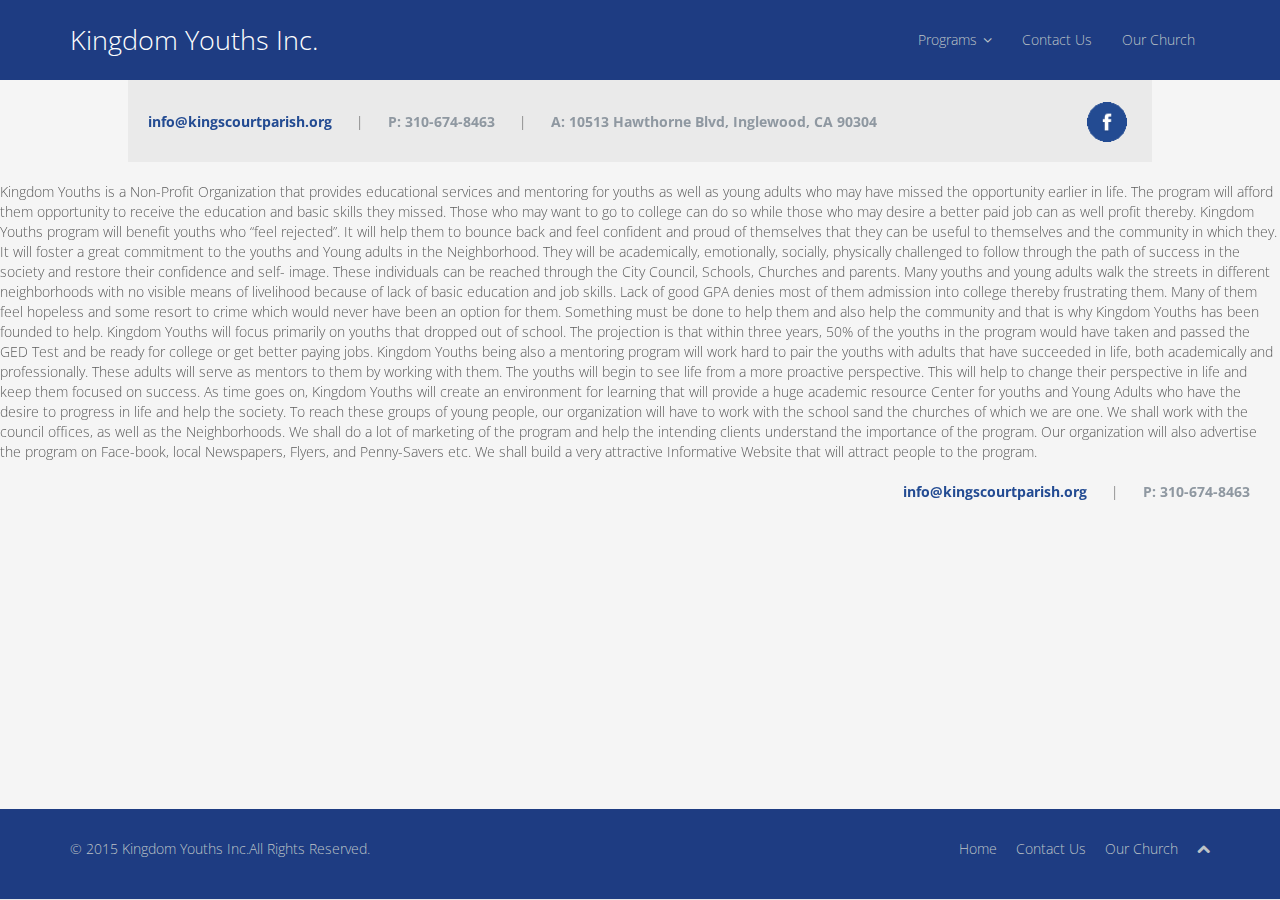
==== afterschool.html @ 7a7f25c0 "More modifications, and added in other pages." ====
<!DOCTYPE html>
<html lang="en">
<head>
    <meta charset="utf-8">
    <meta name="viewport" content="width=device-width, initial-scale=1.0">
    <meta name="description" content="">
    <meta name="author" content="">
    <title>Kingdom Youths Inc</title>
    <link href="css/bootstrap.min.css" rel="stylesheet">
    <link href="css/font-awesome.min.css" rel="stylesheet">
    <link href="css/prettyPhoto.css" rel="stylesheet">
    <link href="css/animate.css" rel="stylesheet">
    <link href="css/main.css" rel="stylesheet">
    <!--[if lt IE 9]>
    <script src="js/html5shiv.js"></script>
    <script src="js/respond.min.js"></script>
    <![endif]-->       
    <link rel="shortcut icon" href="images/ico/favicon.ico">
    <link rel="apple-touch-icon-precomposed" sizes="144x144" href="images/ico/apple-touch-icon-144-precomposed.png">
    <link rel="apple-touch-icon-precomposed" sizes="114x114" href="images/ico/apple-touch-icon-114-precomposed.png">
    <link rel="apple-touch-icon-precomposed" sizes="72x72" href="images/ico/apple-touch-icon-72-precomposed.png">
    <link rel="apple-touch-icon-precomposed" href="images/ico/apple-touch-icon-57-precomposed.png">
    <link href='http://fonts.googleapis.com/css?family=Open+Sans:400,600' rel='stylesheet' type='text/css'>
</head><!--/head-->
<body>
    <header class="navbar navbar-inverse navbar-fixed-top" role="banner">
        <div class="container">
            <div class="navbar-header">
                <button type="button" class="navbar-toggle" data-toggle="collapse" data-target=".navbar-collapse">
                    <span class="sr-only">Toggle navigation</span>
                    <span class="icon-bar"></span>
                    <span class="icon-bar"></span>
                    <span class="icon-bar"></span>
                </button>
                <a class="navbar-brand" href="index.html">Kingdom Youths Inc.</a>
            </div>
            <div class="collapse navbar-collapse">
                <ul class="nav navbar-nav navbar-right">
                    <li class="dropdown">
                        <a href="#" class="dropdown-toggle" data-toggle="dropdown">Programs <i class="icon-angle-down"></i></a>
                        <ul class="dropdown-menu">
                            <li><a href="afterschool.html">After School Program</a></li>
                            <li><a href="talent.html">Kingdom's Got Talent</a></li>
                            <li><a href="daycare.html">Daycare Program</a></li>
                            <li><a href="404.html">404</a></li>
                        </ul>
                    </li>
                    <li><a href="contact.html">Contact Us</a></li>
                    <li><a href="http://kingscourtparish.org/">Our Church</a></li> 
                </ul>
            </div>
        </div>
    </header><!--/header-->
    <section id="top_content_header">
        <a class="email_link" href="#">info@kingscourtparish.org</a>  |  
        <section class="phone">P:  310-674-8463 </section> |  <section class="phone">A: 10513 Hawthorne Blvd,  Inglewood, CA 90304</section>

        <img class="pull-right fb_icon" src="images/site/fb.png" alt="">

    </section>

    <br>
Kingdom Youths is a Non-Profit Organization that provides educational services and mentoring

for youths as well as young adults who may have missed the opportunity earlier in life. The 

program will afford them opportunity to receive the education and basic skills they missed. 

Those who may want to go to college can do so while those who may desire a better paid job 

can as well profit thereby. Kingdom Youths program will benefit youths who “feel rejected”. It 

will help them to bounce back and feel confident and proud of themselves that they can be 

useful to themselves and the community in which they. It will foster a great commitment to the 

youths and Young adults in the Neighborhood. They will be academically, emotionally, socially, 

physically challenged to follow through the path of success in the society and restore their 

confidence and self- image.

These individuals can be reached through the City Council, Schools, Churches and parents. 

Many youths and young adults walk the streets in different neighborhoods with no visible 

means of livelihood because of lack of basic education and job skills. 

 Lack of good GPA denies most of them admission into college thereby frustrating them.  Many 

of them feel hopeless and some resort to crime which would never have been an option for 

them. Something must be done to help them and also help the community and that is why 

Kingdom Youths has been founded to help. 

Kingdom Youths will focus primarily on youths that dropped out of school. The projection is 

that within three years, 50% of the youths in the program would have taken and passed the 

GED Test and be ready for college or get  better paying jobs.  

Kingdom Youths being also a mentoring program will work hard to pair the youths with adults 

that have succeeded in life, both academically and professionally. These adults will serve as 

mentors to them by working with them. The youths will begin to see life from a more proactive 

perspective. This will help to change their perspective in life and keep them focused on success. 

As time goes on, Kingdom Youths will create an environment for learning that will provide a 

huge academic resource Center for youths and Young Adults who have the desire to progress in 

life and help the society.  

To reach these groups of young people, our organization will have to work with the school sand 

the churches of which we are one. We shall work with the council offices, as well as the 

Neighborhoods. We shall do a lot of marketing of the program and help the intending clients 

understand the importance of the program. Our organization will also advertise the program on 

Face-book, local Newspapers, Flyers, and Penny-Savers etc. We shall build a very attractive 

Informative  Website that will attract people to the program.


    <!-- old Footer <footer id="footer" class="midnight-blue">
        <div class="container">
            <div class="row">
                <div class="col-sm-6">
                    &copy; 2015 <a target="_blank" href="http://shapebootstrap.net/" title="Free Twitter Bootstrap WordPress Themes and HTML templates">Kingdom Youths Inc.</a>All Rights Reserved.
                </div>
                <div class="col-sm-6">
                    <ul class="pull-right">
                        <li><a href="#">Home</a></li>
                        <li><a href="#">Programs</a></li>
                        <li><a href="#">Contact Us</a></li>
                        <li><a href="http://kingscourtparish.org/">Our Church</a></li>
                        <li><a id="gototop" class="gototop" href="#"><i class="icon-chevron-up"></i></a></li>
                    </ul>
                </div>
            </div>
        </div>
    </footer> -->


<section class="bottom-nav text-right">
        <a class="email_link" href="#">info@kingscourtparish.org</a>  |  
        <section class=" phone">P:  310-674-8463 </section>
    </section>
 <div class="navbar navbar-default navbar-fixed-bottom" id="footer">
    <div class="container">
     <div class="row">
                <div class="col-sm-6">
                    &copy; 2015 <a target="_blank" href="http://shapebootstrap.net/" title="Free Twitter Bootstrap WordPress Themes and HTML templates">Kingdom Youths Inc.</a>All Rights Reserved.
                </div>
                <div class="col-sm-6">
                    <ul class="pull-right">
                        <li><a href="#">Home</a></li>
                        <li><a href="#">Contact Us</a></li>
                        <li><a href="http://kingscourtparish.org/">Our Church</a></li>
                        <li><a id="gototop" class="gototop" href="#"><i class="icon-chevron-up"></i></a></li><!--#gototop-->
                    </ul>
                </div>
            </div>
    </div> 
</div>

    <script src="js/jquery.js"></script>
    <script src="js/bootstrap.min.js"></script>
    <script src="js/jquery.prettyPhoto.js"></script>
    <script src="js/main.js"></script>
</body>
</html>
---- css/prettyPhoto.css ----
div.pp_default .pp_top,div.pp_default .pp_top .pp_middle,div.pp_default .pp_top .pp_left,div.pp_default .pp_top .pp_right,div.pp_default .pp_bottom,div.pp_default .pp_bottom .pp_left,div.pp_default .pp_bottom .pp_middle,div.pp_default .pp_bottom .pp_right{height:13px}
div.pp_default .pp_top .pp_left{background:url(../images/prettyPhoto/default/sprite.png) -78px -93px no-repeat}
div.pp_default .pp_top .pp_middle{background:url(../images/prettyPhoto/default/sprite_x.png) top left repeat-x}
div.pp_default .pp_top .pp_right{background:url(../images/prettyPhoto/default/sprite.png) -112px -93px no-repeat}
div.pp_default .pp_content .ppt{color:#f8f8f8}
div.pp_default .pp_content_container .pp_left{background:url(../images/prettyPhoto/default/sprite_y.png) -7px 0 repeat-y;padding-left:13px}
div.pp_default .pp_content_container .pp_right{background:url(../images/prettyPhoto/default/sprite_y.png) top right repeat-y;padding-right:13px}
div.pp_default .pp_next:hover{background:url(../images/prettyPhoto/default/sprite_next.png) center right no-repeat;cursor:pointer}
div.pp_default .pp_previous:hover{background:url(../images/prettyPhoto/default/sprite_prev.png) center left no-repeat;cursor:pointer}
div.pp_default .pp_expand{background:url(../images/prettyPhoto/default/sprite.png) 0 -29px no-repeat;cursor:pointer;width:28px;height:28px}
div.pp_default .pp_expand:hover{background:url(../images/prettyPhoto/default/sprite.png) 0 -56px no-repeat;cursor:pointer}
div.pp_default .pp_contract{background:url(../images/prettyPhoto/default/sprite.png) 0 -84px no-repeat;cursor:pointer;width:28px;height:28px}
div.pp_default .pp_contract:hover{background:url(../images/prettyPhoto/default/sprite.png) 0 -113px no-repeat;cursor:pointer}
div.pp_default .pp_close{width:30px;height:30px;background:url(../images/prettyPhoto/default/sprite.png) 2px 1px no-repeat;cursor:pointer}
div.pp_default .pp_gallery ul li a{background:url(../images/prettyPhoto/default/default_thumb.png) center center #f8f8f8;border:1px solid #aaa}
div.pp_default .pp_social{margin-top:7px}
div.pp_default .pp_gallery a.pp_arrow_previous,div.pp_default .pp_gallery a.pp_arrow_next{position:static;left:auto}
div.pp_default .pp_nav .pp_play,div.pp_default .pp_nav .pp_pause{background:url(../images/prettyPhoto/default/sprite.png) -51px 1px no-repeat;height:30px;width:30px}
div.pp_default .pp_nav .pp_pause{background-position:-51px -29px}
div.pp_default a.pp_arrow_previous,div.pp_default a.pp_arrow_next{background:url(../images/prettyPhoto/default/sprite.png) -31px -3px no-repeat;height:20px;width:20px;margin:4px 0 0}
div.pp_default a.pp_arrow_next{left:52px;background-position:-82px -3px}
div.pp_default .pp_content_container .pp_details{margin-top:5px}
div.pp_default .pp_nav{clear:none;height:30px;width:110px;position:relative}
div.pp_default .pp_nav .currentTextHolder{font-family:Georgia;font-style:italic;color:#999;font-size:11px;left:75px;line-height:25px;position:absolute;top:2px;margin:0;padding:0 0 0 10px}
div.pp_default .pp_close:hover,div.pp_default .pp_nav .pp_play:hover,div.pp_default .pp_nav .pp_pause:hover,div.pp_default .pp_arrow_next:hover,div.pp_default .pp_arrow_previous:hover{opacity:0.7}
div.pp_default .pp_description{font-size:11px;font-weight:700;line-height:14px;margin:5px 50px 5px 0}
div.pp_default .pp_bottom .pp_left{background:url(../images/prettyPhoto/default/sprite.png) -78px -127px no-repeat}
div.pp_default .pp_bottom .pp_middle{background:url(../images/prettyPhoto/default/sprite_x.png) bottom left repeat-x}
div.pp_default .pp_bottom .pp_right{background:url(../images/prettyPhoto/default/sprite.png) -112px -127px no-repeat}
div.pp_default .pp_loaderIcon{background:url(../images/prettyPhoto/default/loader.gif) center center no-repeat}
div.light_rounded .pp_top .pp_left{background:url(../images/prettyPhoto/light_rounded/sprite.png) -88px -53px no-repeat}
div.light_rounded .pp_top .pp_right{background:url(../images/prettyPhoto/light_rounded/sprite.png) -110px -53px no-repeat}
div.light_rounded .pp_next:hover{background:url(../images/prettyPhoto/light_rounded/btnNext.png) center right no-repeat;cursor:pointer}
div.light_rounded .pp_previous:hover{background:url(../images/prettyPhoto/light_rounded/btnPrevious.png) center left no-repeat;cursor:pointer}
div.light_rounded .pp_expand{background:url(../images/prettyPhoto/light_rounded/sprite.png) -31px -26px no-repeat;cursor:pointer}
div.light_rounded .pp_expand:hover{background:url(../images/prettyPhoto/light_rounded/sprite.png) -31px -47px no-repeat;cursor:pointer}
div.light_rounded .pp_contract{background:url(../images/prettyPhoto/light_rounded/sprite.png) 0 -26px no-repeat;cursor:pointer}
div.light_rounded .pp_contract:hover{background:url(../images/prettyPhoto/light_rounded/sprite.png) 0 -47px no-repeat;cursor:pointer}
div.light_rounded .pp_close{width:75px;height:22px;background:url(../images/prettyPhoto/light_rounded/sprite.png) -1px -1px no-repeat;cursor:pointer}
div.light_rounded .pp_nav .pp_play{background:url(../images/prettyPhoto/light_rounded/sprite.png) -1px -100px no-repeat;height:15px;width:14px}
div.light_rounded .pp_nav .pp_pause{background:url(../images/prettyPhoto/light_rounded/sprite.png) -24px -100px no-repeat;height:15px;width:14px}
div.light_rounded .pp_arrow_previous{background:url(../images/prettyPhoto/light_rounded/sprite.png) 0 -71px no-repeat}
div.light_rounded .pp_arrow_next{background:url(../images/prettyPhoto/light_rounded/sprite.png) -22px -71px no-repeat}
div.light_rounded .pp_bottom .pp_left{background:url(../images/prettyPhoto/light_rounded/sprite.png) -88px -80px no-repeat}
div.light_rounded .pp_bottom .pp_right{background:url(../images/prettyPhoto/light_rounded/sprite.png) -110px -80px no-repeat}
div.dark_rounded .pp_top .pp_left{background:url(../images/prettyPhoto/dark_rounded/sprite.png) -88px -53px no-repeat}
div.dark_rounded .pp_top .pp_right{background:url(../images/prettyPhoto/dark_rounded/sprite.png) -110px -53px no-repeat}
div.dark_rounded .pp_content_container .pp_left{background:url(../images/prettyPhoto/dark_rounded/contentPattern.png) top left repeat-y}
div.dark_rounded .pp_content_container .pp_right{background:url(../images/prettyPhoto/dark_rounded/contentPattern.png) top right repeat-y}
div.dark_rounded .pp_next:hover{background:url(../images/prettyPhoto/dark_rounded/btnNext.png) center right no-repeat;cursor:pointer}
div.dark_rounded .pp_previous:hover{background:url(../images/prettyPhoto/dark_rounded/btnPrevious.png) center left no-repeat;cursor:pointer}
div.dark_rounded .pp_expand{background:url(../images/prettyPhoto/dark_rounded/sprite.png) -31px -26px no-repeat;cursor:pointer}
div.dark_rounded .pp_expand:hover{background:url(../images/prettyPhoto/dark_rounded/sprite.png) -31px -47px no-repeat;cursor:pointer}
div.dark_rounded .pp_contract{background:url(../images/prettyPhoto/dark_rounded/sprite.png) 0 -26px no-repeat;cursor:pointer}
div.dark_rounded .pp_contract:hover{background:url(../images/prettyPhoto/dark_rounded/sprite.png) 0 -47px no-repeat;cursor:pointer}
div.dark_rounded .pp_close{width:75px;height:22px;background:url(../images/prettyPhoto/dark_rounded/sprite.png) -1px -1px no-repeat;cursor:pointer}
div.dark_rounded .pp_description{margin-right:85px;color:#fff}
div.dark_rounded .pp_nav .pp_play{background:url(../images/prettyPhoto/dark_rounded/sprite.png) -1px -100px no-repeat;height:15px;width:14px}
div.dark_rounded .pp_nav .pp_pause{background:url(../images/prettyPhoto/dark_rounded/sprite.png) -24px -100px no-repeat;height:15px;width:14px}
div.dark_rounded .pp_arrow_previous{background:url(../images/prettyPhoto/dark_rounded/sprite.png) 0 -71px no-repeat}
div.dark_rounded .pp_arrow_next{background:url(../images/prettyPhoto/dark_rounded/sprite.png) -22px -71px no-repeat}
div.dark_rounded .pp_bottom .pp_left{background:url(../images/prettyPhoto/dark_rounded/sprite.png) -88px -80px no-repeat}
div.dark_rounded .pp_bottom .pp_right{background:url(../images/prettyPhoto/dark_rounded/sprite.png) -110px -80px no-repeat}
div.dark_rounded .pp_loaderIcon{background:url(../images/prettyPhoto/dark_rounded/loader.gif) center center no-repeat}
div.dark_square .pp_left,div.dark_square .pp_middle,div.dark_square .pp_right,div.dark_square .pp_content{background:#000}
div.dark_square .pp_description{color:#fff;margin:0 85px 0 0}
div.dark_square .pp_loaderIcon{background:url(../images/prettyPhoto/dark_square/loader.gif) center center no-repeat}
div.dark_square .pp_expand{background:url(../images/prettyPhoto/dark_square/sprite.png) -31px -26px no-repeat;cursor:pointer}
div.dark_square .pp_expand:hover{background:url(../images/prettyPhoto/dark_square/sprite.png) -31px -47px no-repeat;cursor:pointer}
div.dark_square .pp_contract{background:url(../images/prettyPhoto/dark_square/sprite.png) 0 -26px no-repeat;cursor:pointer}
div.dark_square .pp_contract:hover{background:url(../images/prettyPhoto/dark_square/sprite.png) 0 -47px no-repeat;cursor:pointer}
div.dark_square .pp_close{width:75px;height:22px;background:url(../images/prettyPhoto/dark_square/sprite.png) -1px -1px no-repeat;cursor:pointer}
div.dark_square .pp_nav{clear:none}
div.dark_square .pp_nav .pp_play{background:url(../images/prettyPhoto/dark_square/sprite.png) -1px -100px no-repeat;height:15px;width:14px}
div.dark_square .pp_nav .pp_pause{background:url(../images/prettyPhoto/dark_square/sprite.png) -24px -100px no-repeat;height:15px;width:14px}
div.dark_square .pp_arrow_previous{background:url(../images/prettyPhoto/dark_square/sprite.png) 0 -71px no-repeat}
div.dark_square .pp_arrow_next{background:url(../images/prettyPhoto/dark_square/sprite.png) -22px -71px no-repeat}
div.dark_square .pp_next:hover{background:url(../images/prettyPhoto/dark_square/btnNext.png) center right no-repeat;cursor:pointer}
div.dark_square .pp_previous:hover{background:url(../images/prettyPhoto/dark_square/btnPrevious.png) center left no-repeat;cursor:pointer}
div.light_square .pp_expand{background:url(../images/prettyPhoto/light_square/sprite.png) -31px -26px no-repeat;cursor:pointer}
div.light_square .pp_expand:hover{background:url(../images/prettyPhoto/light_square/sprite.png) -31px -47px no-repeat;cursor:pointer}
div.light_square .pp_contract{background:url(../images/prettyPhoto/light_square/sprite.png) 0 -26px no-repeat;cursor:pointer}
div.light_square .pp_contract:hover{background:url(../images/prettyPhoto/light_square/sprite.png) 0 -47px no-repeat;cursor:pointer}
div.light_square .pp_close{width:75px;height:22px;background:url(../images/prettyPhoto/light_square/sprite.png) -1px -1px no-repeat;cursor:pointer}
div.light_square .pp_nav .pp_play{background:url(../images/prettyPhoto/light_square/sprite.png) -1px -100px no-repeat;height:15px;width:14px}
div.light_square .pp_nav .pp_pause{background:url(../images/prettyPhoto/light_square/sprite.png) -24px -100px no-repeat;height:15px;width:14px}
div.light_square .pp_arrow_previous{background:url(../images/prettyPhoto/light_square/sprite.png) 0 -71px no-repeat}
div.light_square .pp_arrow_next{background:url(../images/prettyPhoto/light_square/sprite.png) -22px -71px no-repeat}
div.light_square .pp_next:hover{background:url(../images/prettyPhoto/light_square/btnNext.png) center right no-repeat;cursor:pointer}
div.light_square .pp_previous:hover{background:url(../images/prettyPhoto/light_square/btnPrevious.png) center left no-repeat;cursor:pointer}
div.facebook .pp_top .pp_left{background:url(../images/prettyPhoto/facebook/sprite.png) -88px -53px no-repeat}
div.facebook .pp_top .pp_middle{background:url(../images/prettyPhoto/facebook/contentPatternTop.png) top left repeat-x}
div.facebook .pp_top .pp_right{background:url(../images/prettyPhoto/facebook/sprite.png) -110px -53px no-repeat}
div.facebook .pp_content_container .pp_left{background:url(../images/prettyPhoto/facebook/contentPatternLeft.png) top left repeat-y}
div.facebook .pp_content_container .pp_right{background:url(../images/prettyPhoto/facebook/contentPatternRight.png) top right repeat-y}
div.facebook .pp_expand{background:url(../images/prettyPhoto/facebook/sprite.png) -31px -26px no-repeat;cursor:pointer}
div.facebook .pp_expand:hover{background:url(../images/prettyPhoto/facebook/sprite.png) -31px -47px no-repeat;cursor:pointer}
div.facebook .pp_contract{background:url(../images/prettyPhoto/facebook/sprite.png) 0 -26px no-repeat;cursor:pointer}
div.facebook .pp_contract:hover{background:url(../images/prettyPhoto/facebook/sprite.png) 0 -47px no-repeat;cursor:pointer}
div.facebook .pp_close{width:22px;height:22px;background:url(../images/prettyPhoto/facebook/sprite.png) -1px -1px no-repeat;cursor:pointer}
div.facebook .pp_description{margin:0 37px 0 0}
div.facebook .pp_loaderIcon{background:url(../images/prettyPhoto/facebook/loader.gif) center center no-repeat}
div.facebook .pp_arrow_previous{background:url(../images/prettyPhoto/facebook/sprite.png) 0 -71px no-repeat;height:22px;margin-top:0;width:22px}
div.facebook .pp_arrow_previous.disabled{background-position:0 -96px;cursor:default}
div.facebook .pp_arrow_next{background:url(../images/prettyPhoto/facebook/sprite.png) -32px -71px no-repeat;height:22px;margin-top:0;width:22px}
div.facebook .pp_arrow_next.disabled{background-position:-32px -96px;cursor:default}
div.facebook .pp_nav{margin-top:0}
div.facebook .pp_nav p{font-size:15px;padding:0 3px 0 4px}
div.facebook .pp_nav .pp_play{background:url(../images/prettyPhoto/facebook/sprite.png) -1px -123px no-repeat;height:22px;width:22px}
div.facebook .pp_nav .pp_pause{background:url(../images/prettyPhoto/facebook/sprite.png) -32px -123px no-repeat;height:22px;width:22px}
div.facebook .pp_next:hover{background:url(../images/prettyPhoto/facebook/btnNext.png) center right no-repeat;cursor:pointer}
div.facebook .pp_previous:hover{background:url(../images/prettyPhoto/facebook/btnPrevious.png) center left no-repeat;cursor:pointer}
div.facebook .pp_bottom .pp_left{background:url(../images/prettyPhoto/facebook/sprite.png) -88px -80px no-repeat}
div.facebook .pp_bottom .pp_middle{background:url(../images/prettyPhoto/facebook/contentPatternBottom.png) top left repeat-x}
div.facebook .pp_bottom .pp_right{background:url(../images/prettyPhoto/facebook/sprite.png) -110px -80px no-repeat}
div.pp_pic_holder a:focus{outline:none}
div.pp_overlay{background:#000;display:none;left:0;position:absolute;top:0;width:100%;z-index:9500}
div.pp_pic_holder{display:none;position:absolute;width:100px;z-index:10000}
.pp_content{height:40px;min-width:40px}
* html .pp_content{width:40px}
.pp_content_container{position:relative;text-align:left;width:100%}
.pp_content_container .pp_left{padding-left:20px}
.pp_content_container .pp_right{padding-right:20px}
.pp_content_container .pp_details{float:left;margin:10px 0 2px}
.pp_description{display:none;margin:0}
.pp_social{float:left;margin:0}
.pp_social .facebook{float:left;margin-left:5px;width:55px;overflow:hidden}
.pp_social .twitter{float:left}
.pp_nav{clear:right;float:left;margin:3px 10px 0 0}
.pp_nav p{float:left;white-space:nowrap;margin:2px 4px}
.pp_nav .pp_play,.pp_nav .pp_pause{float:left;margin-right:4px;text-indent:-10000px}
a.pp_arrow_previous,a.pp_arrow_next{display:block;float:left;height:15px;margin-top:3px;overflow:hidden;text-indent:-10000px;width:14px}
.pp_hoverContainer{position:absolute;top:0;width:100%;z-index:2000}
.pp_gallery{display:none;left:50%;margin-top:-50px;position:absolute;z-index:10000}
.pp_gallery div{float:left;overflow:hidden;position:relative}
.pp_gallery ul{float:left;height:35px;position:relative;white-space:nowrap;margin:0 0 0 5px;padding:0}
.pp_gallery ul a{border:1px rgba(0,0,0,0.5) solid;display:block;float:left;height:33px;overflow:hidden}
.pp_gallery ul a img{border:0}
.pp_gallery li{display:block;float:left;margin:0 5px 0 0;padding:0}
.pp_gallery li.default a{background:url(../images/prettyPhoto/facebook/default_thumbnail.gif) 0 0 no-repeat;display:block;height:33px;width:50px}
.pp_gallery .pp_arrow_previous,.pp_gallery .pp_arrow_next{margin-top:7px!important}
a.pp_next{background:url(../images/prettyPhoto/light_rounded/btnNext.png) 10000px 10000px no-repeat;display:block;float:right;height:100%;text-indent:-10000px;width:49%}
a.pp_previous{background:url(../images/prettyPhoto/light_rounded/btnNext.png) 10000px 10000px no-repeat;display:block;float:left;height:100%;text-indent:-10000px;width:49%}
a.pp_expand,a.pp_contract{cursor:pointer;display:none;height:20px;position:absolute;right:30px;text-indent:-10000px;top:10px;width:20px;z-index:20000}
a.pp_close{position:absolute;right:0;top:0;display:block;line-height:22px;text-indent:-10000px}
.pp_loaderIcon{display:block;height:24px;left:50%;position:absolute;top:50%;width:24px;margin:-12px 0 0 -12px}
#pp_full_res{line-height:1!important}
#pp_full_res .pp_inline{text-align:left}
#pp_full_res .pp_inline p{margin:0 0 15px}
div.ppt{color:#fff;display:none;font-size:17px;z-index:9999;margin:0 0 5px 15px}
div.pp_default .pp_content,div.light_rounded .pp_content{background-color:#fff}
div.pp_default #pp_full_res .pp_inline,div.light_rounded .pp_content .ppt,div.light_rounded #pp_full_res .pp_inline,div.light_square .pp_content .ppt,div.light_square #pp_full_res .pp_inline,div.facebook .pp_content .ppt,div.facebook #pp_full_res .pp_inline{color:#000}
div.pp_default .pp_gallery ul li a:hover,div.pp_default .pp_gallery ul li.selected a,.pp_gallery ul a:hover,.pp_gallery li.selected a{border-color:#fff}
div.pp_default .pp_details,div.light_rounded .pp_details,div.dark_rounded .pp_details,div.dark_square .pp_details,div.light_square .pp_details,div.facebook .pp_details{position:relative}
div.light_rounded .pp_top .pp_middle,div.light_rounded .pp_content_container .pp_left,div.light_rounded .pp_content_container .pp_right,div.light_rounded .pp_bottom .pp_middle,div.light_square .pp_left,div.light_square .pp_middle,div.light_square .pp_right,div.light_square .pp_content,div.facebook .pp_content{background:#fff}
div.light_rounded .pp_description,div.light_square .pp_description{margin-right:85px}
div.light_rounded .pp_gallery a.pp_arrow_previous,div.light_rounded .pp_gallery a.pp_arrow_next,div.dark_rounded .pp_gallery a.pp_arrow_previous,div.dark_rounded .pp_gallery a.pp_arrow_next,div.dark_square .pp_gallery a.pp_arrow_previous,div.dark_square .pp_gallery a.pp_arrow_next,div.light_square .pp_gallery a.pp_arrow_previous,div.light_square .pp_gallery a.pp_arrow_next{margin-top:12px!important}
div.light_rounded .pp_arrow_previous.disabled,div.dark_rounded .pp_arrow_previous.disabled,div.dark_square .pp_arrow_previous.disabled,div.light_square .pp_arrow_previous.disabled{background-position:0 -87px;cursor:default}
div.light_rounded .pp_arrow_next.disabled,div.dark_rounded .pp_arrow_next.disabled,div.dark_square .pp_arrow_next.disabled,div.light_square .pp_arrow_next.disabled{background-position:-22px -87px;cursor:default}
div.light_rounded .pp_loaderIcon,div.light_square .pp_loaderIcon{background:url(../images/prettyPhoto/light_rounded/loader.gif) center center no-repeat}
div.dark_rounded .pp_top .pp_middle,div.dark_rounded .pp_content,div.dark_rounded .pp_bottom .pp_middle{background:url(../images/prettyPhoto/dark_rounded/contentPattern.png) top left repeat}
div.dark_rounded .currentTextHolder,div.dark_square .currentTextHolder{color:#c4c4c4}
div.dark_rounded #pp_full_res .pp_inline,div.dark_square #pp_full_res .pp_inline{color:#fff}
.pp_top,.pp_bottom{height:20px;position:relative}
* html .pp_top,* html .pp_bottom{padding:0 20px}
.pp_top .pp_left,.pp_bottom .pp_left{height:20px;left:0;position:absolute;width:20px}
.pp_top .pp_middle,.pp_bottom .pp_middle{height:20px;left:20px;position:absolute;right:20px}
* html .pp_top .pp_middle,* html .pp_bottom .pp_middle{left:0;position:static}
.pp_top .pp_right,.pp_bottom .pp_right{height:20px;left:auto;position:absolute;right:0;top:0;width:20px}
.pp_fade,.pp_gallery li.default a img{display:none}
---- css/main.css ----
@import url(http://fonts.googleapis.com/css?family=Roboto:400,700,300);
.clearfix {
  *zoom: 1;
}
.clearfix:before,
.clearfix:after {
  display: table;
  content: "";
  line-height: 0;
}
.clearfix:after {
  clear: both;
}
.hide-text {
  font: 0/0 a;
  color: transparent;
  text-shadow: none;
  background-color: transparent;
  border: 0;
}
.input-block-level {
  display: block;
  width: 100%;
  min-height: 30px;
  -webkit-box-sizing: border-box;
  -moz-box-sizing: border-box;
  box-sizing: border-box;
}
body {
  padding-top: 80px;
  color: #5c5c5c;
  background: #f5f5f5;
  font-family: 'Open Sans', sans-serif;
  font-weight: 300;
}
h1,
h2,
h3,
h4,
h5,
h6 {
  font-family: 'Open Sans', sans-serif;
  font-weight: 400;
  font-size: 26px;
}
a {
  color: #34495e;
  -webkit-transition: 300ms;
  -moz-transition: 300ms;
  -o-transition: 300ms;
  transition: 300ms;
}
hr {
  border-top: 1px solid #e5e5e5;
  border-bottom: 1px solid #fff;
}
.btn {
  font-weight: 400;
}
.btn-transparent {
  border: 3px solid #fff;
  background: transparent;
  color: #fff;
}
.btn-transparent:hover {
  border-color: rgba(255, 255, 255, 0.5);
}
a:hover,
a:focus {
  color: #d9534f;
  text-decoration: none;
  outline: none;
}
.dropdown-menu {
  margin-top: -1px;
  min-width: 180px;
}
body > section {
  padding: 50px 0;
}
.turquoise,
.green-sea,
.sun-flower,
.orange,
.emerald,
.nephrits,
.carrot,
.pumkin,
.peter-river,
.belize-hole,
.alizarin,
.pomegranate,
.amethyst,
.wisteria,
.clouds .silver,
.wet-asphalt,
.midnight-blue,
.concrete,
.asbestos {
  color: #fff;
}
.turquoise small,
.green-sea small,
.sun-flower small,
.orange small,
.emerald small,
.nephrits small,
.carrot small,
.pumkin small,
.peter-river small,
.belize-hole small,
.alizarin small,
.pomegranate small,
.amethyst small,
.wisteria small,
.clouds .silver small,
.wet-asphalt small,
.midnight-blue small,
.concrete small,
.asbestos small {
  color: rgba(255, 255, 255, 0.8);
}
.turquoise {
  background-color: #1abc9c;
}
.green-sea {
  background-color: #16a085;
}
.sun-flower {
  background-color: #f1c40f;
}
.orange {
  background-color: #f39c12;
}
.emerald {
  background-color: #2ecc71;
}
.nephritis {
  background-color: #27ae60;
}
.carrot {
  background-color: #e67e22;
}
.pumkin {
  background-color: #d35400;
}
.peter-river {
  background-color: #3498db;
}
.belize-hole {
  background-color: #2980b9;
}
.alizarin {
  background-color: #e74c3c;
}
.pomegranate {
  background-color: #c0392b;
}
.amethyst {
  background-color: #9b59b6;
}
.wisteria {
  background-color: #8e44ad;
}
.clouds {
  background-color: #ecf0f1;
}
.silver {
  background-color: #bdc3c7;
}
.wet-asphalt {
  background-color: #1E3C82;
}
.wet-asphalt a:not(.btn) {
  color: #bdc3c7;
}
.wet-asphalt a:not(.btn):hover {
  color: #d9534f;
}
.midnight-blue {
  background-color: #2c3e50;
}
.concrete {
  background-color: #95a5a6;
}
.asbestos {
  background-color: #7f8c8d;
}
.embed-container {
  position: relative;
  padding-bottom: 56.25%;
  /* 16/9 ratio */

  padding-top: 30px;
  /* IE6 workaround*/

  height: 0;
  overflow: hidden;
}
.embed-container iframe,
.embed-container object,
.embed-container embed {
  position: absolute;
  top: 0;
  left: 0;
  width: 100%;
  height: 100%;
}



/*Overrides Content*/
#director_message {
  background: #1E3C82;
  min-height: 340px;
  width: 80%;
  margin: 0 auto;
  border-top: 4px solid white;
  border-bottom: 4px solid white;
  -webkit-border-radius: 7px;
          border-radius: 7px;
}

section#director_message {
  height: auto;
}

#director_message h2, p, span{
  color: white;

}

#location {
  background: white;

}

#location p {
  color: #5c5c5c;
  font-size: 17px;
}

#service {
  background: #fff;
}

#testimonial {
  -webkit-transition: .8s;
     -moz-transition: .8s;
      -ms-transition: .8s;
       -o-transition: .8s;
          transition: .8s;
   
}

#testimonial:hover {
  background: white;
  -webkit-border-top-right-radius: 18px;
          border-top-right-radius: 18px;
  -webkit-border-top-left-radius: 18px;
          border-top-left-radius: 18px;
  margin-top: -7px;
}

#testimonial h2 {
  margin-top: 0;
  margin-bottom: 0;
}


.white {
  background: #f9f9f9;
  -webkit-border-radius: 8px;
          border-radius: 8px;
}

.seperator {
  height: 1px;
  background: #ccc;
  
}

.row.white {
  margin-bottom: 10px;
}

.navbar-inverse .navbar-toggle {
    border-color: #ffff;
}

.service_times {
  color: black;
  line-height: 27px;
  margin-top: 30px;
  font-size: 17px;
}
/*
.boxxed {
  
}*/

.width_80 {
  width: 80%;
}
.blue {
  background: red;
}

.underline {
  font-style: oblique;
  font-weight: bold;
  text-decoration: underline;
}

.underline:hover {
  background: transparent;
  background: url("../images/site/maps.png");
  -webkit-background-size: 100%;
       -o-background-size: 100%;
          background-size: 100%;
  
}

.carousel-inner {
  width: 80%;
  margin: 0 auto;
}

.location_info {
  padding: 40px;
  margin-top: 40px;
}

.programs {
    border: 1px solid white;
    -webkit-border-radius: 8px;
    border-radius: 8px;
    -webkit-transition: .41s;
    -moz-transition: .41s;
    -ms-transition: .41s;
    -o-transition: .41s;
    transition: .41s;

}
.programs:hover {
  border: 3px solid #f3f3f3;
  background: #f3f3f3;
  -webkit-transform: scale(1.05);
     -moz-transform: scale(1.05);
      -ms-transform: scale(1.05);
       -o-transform: scale(1.05);
          transform: scale(1.05);
  z-index: 9000000;
  box-shadow: 0 3px 5px #ccc;

}
.fb_icon {
  position: relative;
  height: 40px;
  margin-top: -10px;
  margin-right: 25px;
  -webkit-transition: 1s;
     -moz-transition: 1s;
      -ms-transition: 1s;
       -o-transition: 1s;
          transition: 1s;
}
.fb_icon:hover {
   -webkit-transform: scale(1.25);
     -moz-transform: scale(1.25);
      -ms-transform: scale(1.25);
       -o-transform: scale(1.25);
          transform: scale(1.25);
  

}

.icon-angle-down {
  margin-left: 2px;
}

.lt_gray {
  background: #eaeaea; 
}

.maps {
  width: 100%;
}

.services {
  width: auto;
  margin: 0 auto;
  margin-top: 10px;
  border-radius: 8px;
  border: #000;
}

img.services {
  text-align: center;
  width: 90%;
}

.media-heading {
  text-align: center;
  margin: 20px;
  font-weight: 400;
  color: darkblue;
}
.media-heading:hover {
 color: #34495E; 
}

.red {
  height:200px;
  text-align: center;
  margin-top: 10px;
}

.email_link {
  color: #234b92;
  font-weight: bold;
  margin: 0 20px;
}
.phone {
  display: inline-block;
  margin: 0 20px;
  color: #8f98a1;
  font-weight: bold;
}

.dr_chinwe {
  height: 220px;
  width: 220px;
}

#top_content_header {
  height: 10px;
  padding: 50px 0;
  background: #eaeaea;
  width: 80%;
  margin: 0 auto;
  margin-top: -18px;
  -webkit-transition: 1s;
       -moz-transition: 1s;
        -ms-transition: 1s;
         -o-transition: 1s;
            transition: 1s;
}

.bk_gray {
  background: #eaeaea;
}

.black {
  color: white;
}


.navbar-toggle {
  margin-top: 22px;
margin-right: 25px;
}

.bottom-nav {
  padding-top: 20px;
  padding-bottom: 0;
  margin-right: 10px;
}

.talent {
  width: 40%;
text-align: center;
}



#main-slider h2 {
  color: white;
}

#main-slider {
  position: relative;
}
#main-slider .carousel h2 {
  font-size: 26px;
}
#main-slider .carousel .btn {
  color: #fff;
  margin-top: 15px;
  padding: 15px 30px;
  margin-left: 40px;
  -webkit-border-radius: 4px;
          border-radius: 4px;
  border: 3px solid rgba(255, 255, 255, 0.5);
}
#main-slider .carousel .btn:hover {
  background-color: rgba(255, 255, 255, 0.3);
}
#main-slider .carousel .boxed {
  padding: 30px 85px;
  background-color: rgba(0, 0, 0, 0.58);
  display: inline-block;
  line-height: 40px;

  -webkit-border-radius: 12px;
          border-radius: 12px;
}
#main-slider .carousel .item {
  background-position: 50%;
  background-repeat: no-repeat;
  background-size: cover;
  left: 0 !important;
  opacity: 0;
  top: 0;
  position: absolute;
  width: 100%;
  display: block !important;
  height: 600px;
  -webkit-transition: opacity ease-in-out 500ms;
  -moz-transition: opacity ease-in-out 500ms;
  -o-transition: opacity ease-in-out 500ms;
  transition: opacity ease-in-out 500ms;
}
#main-slider .carousel .item:first-child {
  top: auto;
  position: relative;
}
#main-slider .carousel .item.active {
  opacity: 1;
  -webkit-transition: opacity ease-in-out 500ms;
  -moz-transition: opacity ease-in-out 500ms;
  -o-transition: opacity ease-in-out 500ms;
  transition: opacity ease-in-out 500ms;
  z-index: 1;
}
#main-slider .prev,
#main-slider .next {
  position: absolute;
  top: 50%;
  background-color: rgba(0, 0, 0, 0.3);
  color: #fff;
  display: inline-block;
  margin-top: -25px;
  font-size: 24px;
  height: 50px;
  width: 50px;
  line-height: 50px;
  text-align: center;
  border-radius: 4px;
  z-index: 5;
}
#main-slider .prev:hover,
#main-slider .next:hover {
  background-color: rgba(0, 0, 0, 0.5);
  border-radius: 10px;
}
#main-slider .prev {
  left: 0;
  z-index: -29999;
}
#main-slider .next {
  right: 0;
}
#main-slider .active .animation.animated-item-1 {
  -webkit-animation: fadeInUp 300ms linear 300ms both;
  -moz-animation: fadeInUp 300ms linear 300ms both;
  -o-animation: fadeInUp 300ms linear 300ms both;
  -ms-animation: fadeInUp 300ms linear 300ms both;
  animation: fadeInUp 300ms linear 300ms both;
}
#main-slider .active .animation.animated-item-2 {
  -webkit-animation: fadeInUp 300ms linear 600ms both;
  -moz-animation: fadeInUp 300ms linear 600ms both;
  -o-animation: fadeInUp 300ms linear 600ms both;
  -ms-animation: fadeInUp 300ms linear 600ms both;
  animation: fadeInUp 300ms linear 600ms both;
}
#main-slider .active .animation.animated-item-3 {
  -webkit-animation: fadeInUp 300ms linear 900ms both;
  -moz-animation: fadeInUp 300ms linear 900ms both;
  -o-animation: fadeInUp 300ms linear 900ms both;
  -ms-animation: fadeInUp 300ms linear 900ms both;
  animation: fadeInUp 300ms linear 900ms both;
}
#main-slider .active .animation.animated-item-4 {
  -webkit-animation: fadeInUp 300ms linear 1200ms both;
  -moz-animation: fadeInUp 300ms linear 1200ms both;
  -o-animation: fadeInUp 300ms linear 1200ms both;
  -ms-animation: fadeInUp 300ms linear 1200ms both;
  animation: fadeInUp 300ms linear 1200ms both;
}
.media {
  margin: 0 auto;
  text-align: center;
}

/*#services .media:hover .icon-md {
  border-radius: 10px;
  background-color: rgba(0, 0, 0, 0.8);
}*/

#recent-works {
  padding: 90px 0;
}
#recent-works .item-inner {
  position: relative;
  margin: 0;
}
.portfolio-items,
.portfolio-filter {
  list-style: none;
  padding: 0;
  margin: 0 -20px 20px 0;
}
.portfolio-filter > li {
  display: inline-block;
}
.portfolio-items > li {
  float: left;
  padding: 0;
  -webkit-box-sizing: border-box;
  -moz-box-sizing: border-box;
  box-sizing: border-box;
}
.portfolio-items.col-2 > li {
  width: 50%;
}
.portfolio-items.col-3 > li {
  width: 33%;
}
.portfolio-items.col-4 > li {
  width: 25%;
}
.portfolio-items.col-5 > li {
  width: 20%;
}
.portfolio-items.col-6 > li {
  width: 16%;
}
.portfolio-item {
  padding: 0;
  margin: 0;
}
.portfolio-item .item-inner {
  background: #fff;
  border: 1px solid #eee;
  padding: 10px 10px 0;
  margin: 0 20px 20px 0;
  position: relative;
}
.portfolio-item img {
  width: 100%;
}
.portfolio-item h5 {
  background: #fff;
  margin: 0;
  padding: 10px 0;
  font-weight: 700;
  font-size: 14px;
  color: #2c3e50;
  white-space: nowrap;
  text-overflow: ellipsis;
  overflow: hidden;
}
.portfolio-item .overlay {
  position: absolute;
  top: 0;
  left: 0;
  width: 100%;
  height: 100%;
  opacity: 0;
  background: rgba(255, 255, 255, 0.9);
  text-align: center;
  vertical-align: middle;
  -webkit-transition: opacity 300ms;
  -moz-transition: opacity 300ms;
  -o-transition: opacity 300ms;
  transition: opacity 300ms;
}
.portfolio-item .overlay .preview {
  position: relative;
  top: 50%;
  display: inline-block;
  margin-top: -20px;
}
.portfolio-item:hover .overlay {
  opacity: 1;
}
/* Start: Recommended Isotope styles */
/**** Isotope Filtering ****/
.isotope-item {
  z-index: 2;
}
.isotope-hidden.isotope-item {
  pointer-events: none;
  z-index: 1;
}
/**** Isotope CSS3 transitions ****/
.isotope,
.isotope .isotope-item {
  -webkit-transition-duration: 0.8s;
  -moz-transition-duration: 0.8s;
  -ms-transition-duration: 0.8s;
  -o-transition-duration: 0.8s;
  transition-duration: 0.8s;
}
.isotope {
  -webkit-transition-property: height, width;
  -moz-transition-property: height, width;
  -ms-transition-property: height, width;
  -o-transition-property: height, width;
  transition-property: height, width;
}
.isotope .isotope-item {
  -webkit-transition-property: -webkit-transform, opacity;
  -moz-transition-property: -moz-transform, opacity;
  -ms-transition-property: -ms-transform, opacity;
  -o-transition-property: -o-transform, opacity;
  transition-property: transform, opacity;
}
/**** disabling Isotope CSS3 transitions ****/
.isotope.no-transition,
.isotope.no-transition .isotope-item,
.isotope .isotope-item.no-transition {
  -webkit-transition-duration: 0s;
  -moz-transition-duration: 0s;
  -ms-transition-duration: 0s;
  -o-transition-duration: 0s;
  transition-duration: 0s;
}
/* End: Recommended Isotope styles */
/* disable CSS transitions for containers with infinite scrolling*/
.isotope.infinite-scrolling {
  -webkit-transition: none;
  -moz-transition: none;
  -ms-transition: none;
  -o-transition: none;
  transition: none;
}
#pricing-table .plan {
  border-radius: 4px;
  list-style: none;
  margin: 0 0 20px;
  background: #3498db;
  text-align: center;
  padding: 30px 0;
}
#pricing-table .plan li {
  padding: 5px 0;
  color: #fff;
  -webkit-transition: 300ms;
  -moz-transition: 300ms;
  -o-transition: 300ms;
  transition: 300ms;
}
#pricing-table .plan li.plan-name {
  font-size: 24px;
  line-height: 24px;
  color: #fff;
}
#pricing-table .plan li.plan-name h3 {
  margin: 0;
}
#pricing-table .plan li.plan-price {
  margin-bottom: 10px;
}
#pricing-table .plan li.plan-price > div {
  display: inline-block;
  background-color: rgba(0, 0, 0, 0.2);
  padding: 10px;
  font-size: 24px;
  border-radius: 100%;
  width: 70px;
  height: 70px;
}
#pricing-table .plan li.plan-price > div sup {
  font-size: 10px;
  line-height: 10px;
}
#pricing-table .plan li.plan-price > div > small {
  display: block;
  font-size: 11px;
}
#pricing-table .plan li.plan-action {
  margin-top: 10px;
  border-top: 0;
}
#pricing-table .plan.featured {
  background-color: #2c3e50;
}
#title h1 {
  margin: 0;
  font-size: 36px;
  font-weight: 300;
}
.center {
  text-align: center;
}
#meet-the-team .designation {
  margin-top: 5px;
  display: block;
  font-size: 13px;
}
.img-thumbnail {
  border: 0;
}
.progress,
.progress .bar {
  background: #fff;
  -webkit-box-shadow: none;
  -moz-box-shadow: none;
  box-shadow: none;
  height: 30px;
  line-height: 30px;
}
.well {
  -webkit-box-shadow: none;
  -moz-box-shadow: none;
  box-shadow: none;
  border: 0;
}
ul.breadcrumb {
  margin: 20px 0 0;
  background: transparent;
}
ul.breadcrumb > li {
  text-shadow: none;
}
ul.breadcrumb > li > a,
ul.breadcrumb > li .divider {
  color: #fff;
}
ul.breadcrumb > li.active {
  color: rgba(255, 255, 255, 0.7);
}
ul.tag-cloud {
  list-style: none;
  padding: 0;
  margin: 0;
}
ul.tag-cloud li {
  display: inline-block;
  margin: 0 0 2px 0;
}
.btn-social {
  border: 0;
  color: #fff;
  border-radius: 100%;
  display: inline-block;
  width: 36px;
  height: 36px;
  line-height: 36px;
  text-align: center;
  padding: 0;
}
.btn-social.btn-facebook {
  background: #4f7dd4;
}
.btn-social.btn-facebook:hover {
  background: #789bde;
}
.btn-social.btn-twitter {
  background: #5bceff;
}
.btn-social.btn-twitter:hover {
  background: #8eddff;
}
.btn-social.btn-linkedin {
  background: #21a6d8;
}
.btn-social.btn-linkedin:hover {
  background: #49b9e3;
}
.btn-social.btn-google-plus {
  background: #dc422b;
}
.btn-social.btn-google-plus:hover {
  background: #e36957;
}
.btn-social:hover {
  color: #fff;
}
.navbar-inverse {
  border: none;
  background: #1E3C82;
  z-index: 900000000;
}
.navbar-inverse .navbar-brand {
  font-family: 'Open Sans', sans-serif;
  font-size: 27px;
  line-height: 50px;
  color: #fff;
}
.navbar-inverse .navbar-brand:hover {
  color: gray;
}
.navbar-inverse .navbar-nav {
  margin-top: 23px;
}
.navbar-inverse .navbar-nav > li > a {
  padding-top: 7px;
  padding-bottom: 7px;
  border-radius: 4px;
  color: #bdc3c7;
}
.navbar-inverse .navbar-nav > .active > a,
.navbar-inverse .navbar-nav > .active > a:hover,
.navbar-inverse .navbar-nav > .active > a:focus,
.navbar-inverse .navbar-nav > .open > a,
.navbar-inverse .navbar-nav > .open > a:hover,
.navbar-inverse .navbar-nav > .open > a:focus {
  background-color: #2c3e50;
}
.navbar-inverse .navbar-nav .dropdown-menu {
  background-color: #2c3e50;
  -webkit-box-shadow: none;
  -moz-box-shadow: none;
  box-shadow: none;
  border: 0;
  padding: 0;
  margin-top: -3px;
}
.navbar-inverse .navbar-nav .dropdown-menu > li > a {
  padding: 8px 15px;
  color: #bdc3c7;
}
.navbar-inverse .navbar-nav .dropdown-menu > li:hover > a,
.navbar-inverse .navbar-nav .dropdown-menu > li:focus > a,
.navbar-inverse .navbar-nav .dropdown-menu > li.active > a {
  background-color: rgba(0, 0, 0, 0.3);
}
.navbar-inverse .navbar-nav .dropdown-menu > li:last-child > a {
  border-radius: 0 0 3px 3px;
}
.navbar-inverse .navbar-nav .dropdown-menu > li.divider {
  background-color: rgba(0, 0, 0, 0.1);
}
.navbar-inverse .navbar-collapse,
.navbar-inverse .navbar-form {
  border-top: 0;
}
#social-media .icon-facebook {
  background-color: #3c5899;
}
#social-media .icon-facebook:hover {
  background-color: #4e6fba;
}
#social-media .icon-twitter {
  background-color: #29c5f6;
}
#social-media .icon-twitter:hover {
  background-color: #5ad2f8;
}
#social-media .icon-google-plus {
  background-color: #d13d2f;
}
#social-media .icon-google-plus:hover {
  background-color: #da6459;
}
#social-media .icon-pinterest {
  background-color: #c61118;
}
#social-media .icon-pinterest:hover {
  background-color: #ec1e26;
}
.icon-lg {
  font-size: 48px;
  height: 108px;
  width: 108px;
  line-height: 108px;
  color: #fff;
  margin: 10px;
  background-color: rgba(0, 0, 0, 0.4);
  text-align: center;
  display: inline-block !important;
  border-radius: 100%;
}
.icon-md {
  font-size: 36px;
  height: 68px;
  width: 68px;
  line-height: 68px;
  color: #fff;
  margin-right: 10px;
  background-color: rgba(0, 0, 0, 0.4);
  text-align: center;
  display: block;
  border-radius: 50%;
  -webkit-transition: 500ms;
  -moz-transition: 500ms;
  -o-transition: 500ms;
  transition: 500ms;
}
.modal {
  border: 0;
}
.modal#loginForm {
  width: 600px;
  margin-left: -300px;
}
.modal .modal-header {
  border: 0;
  padding: 20px 20px 0;
}
.modal .modal-header > h4 {
  font-weight: 300;
  font-size: 14px;
  color: #848484;
  text-transform: uppercase;
  margin: 0;
}
.modal .modal-body {
  padding: 20px;
}
.modal input[type="text"],
.modal input[type="password"] {
  padding: 5px 10px;
  min-height: 30px;
  width: 130px;
  margin-right: 10px;
}
.modal .icon-remove {
  color: #848484;
  position: absolute;
  right: -5px;
  top: -5px;
  width: 16px;
  height: 16px;
  line-height: 16px;
  text-align: center;
  display: block;
  background: #ebebeb;
  -webkit-border-radius: 100%;
  -moz-border-radius: 100%;
  border-radius: 100%;
  cursor: pointer;
}
.modal button {
  margin-left: 10px;
  border: 0;
}
.gap {
  margin-bottom: 50px;
}
.big-gap {
  margin-bottom: 100px;
}
.no-margin {
  margin: 0;
  padding: 0;
}
.registration-form {
  border: 0;
  background-color: #fff;
  padding: 20px;
  display: inline-block;
}
#bottom {
  color: #bdc3c7;
}
#bottom h4 {
  margin-top: 0;
  margin-bottom: 15px;
}
#bottom .media-heading {
  display: block;
  font-weight: 400;
}

.main_copy_color {
  color: #868f98;
}



.row > div {
  margin-bottom: 10px;
}
ul.unstyled {
  list-style: none;
  padding: 0;
  margin: 0;
}
/*Unordered Lists*/
ul.arrow,
ul.arrow-double,
ul.tick,
ul.cross,
ul.star,
ul.rss {
  list-style: none;
  padding: 0;
  margin: 0;
}
ul.arrow li::before,
ul.arrow-double li::before,
ul.tick li::before,
ul.cross li::before,
ul.star li::before,
ul.rss li::before,
ul.arrow li::after,
ul.arrow-double li::after,
ul.tick li::after,
ul.cross li::after,
ul.star li::after,
ul.rss li::after {
  font-family: FontAwesome;
  font-size: 11px;
}
ul.arrow li::before,
ul.arrow-double li::before,
ul.tick li::before,
ul.cross li::before,
ul.star li::before,
ul.rss li::before {
  margin-right: 5px;
}
ul.arrow li::before {
  content: "\f105";
}
ul.arrow-double li::before {
  content: "\f101";
}
ul.tick li::before {
  content: "\f00c";
}
ul.cross li::before {
  content: "\f00d";
}
ul.star li::before {
  content: "\f006";
}
ul.rss li::before {
  content: "\f09e";
}
#footer {
  padding-top: 30px;
  padding-bottom: 30px;
  color: #bdc3c7;
  background: #1E3C82;
}
#footer a {
  color: #bdc3c7;
}
#footer a:hover {
  color: #d9534f;
}
#footer ul {
  list-style: none;
  padding: 0;
  margin: 0;
}
#footer ul > li {
  display: inline-block;
  margin-left: 15px;
}
ul.social {
  list-style: none;
  margin: 10px 0 0;
  padding: 0;
  display: inline-block;
}
ul.social > li {
  display: inline-block;
  margin: 0 5px;
}
ul.social > li > a {
  font-size: 24px;
  color: #666;
}
ul.social > li > a:hover {
  color: #999;
}
.box-border {
  padding: 15px;
}
.accordion-group {
  background-color: #fff;
  border-top: 1px solid #f0f0f0;
}
.accordion-heading .accordion-toggle {
  color: #666;
  font-weight: 700;
}
.accordion-inner {
  border-top: 0;
}
.blog .blog-item {
  background-color: #fff;
  border-radius: 5px;
  margin-bottom: 20px;
}
.blog .blog-item .img-blog {
  width: 100%;
  border-radius: 5px 5px 0 0;
}
.blog .blog-item .blog-content {
  padding: 20px;
}
.blog .blog-item h3 {
  margin-top: 0;
}
.blog .blog-item .entry-meta {
  margin-bottom: 20px;
}
.blog .blog-item .entry-meta > span {
  display: inline-block;
  color: #999;
  margin-right: 10px;
  font-size: 12px;
}
.blog .blog-item .entry-meta > span a {
  color: #999;
}
ul.pagination > li > a {
  border: 0;
}
ul.pagination > li.active > a,
ul.pagination > li:hover > a {
  background-color: #34495e;
  color: #fff;
}
textarea#message {
  padding: 10px 15px;
  height: 219px;
}
.widget {
  margin-bottom: 30px;
}
ul.gallery {
  list-style: none;
  padding: 0;
  margin: 0;
}
ul.gallery li {
  display: block;
  width: 60px;
  padding: 0;
  margin: 0 4px 4px 0;
  float: left;
}
ul.faq {
  list-style: none;
  margin: 0;
}
ul.faq li {
  margin-top: 30px;
}
ul.faq li:first-child {
  margin-top: 0;
}
ul.faq li span.number {
  display: block;
  float: left;
  width: 50px;
  height: 50px;
  line-height: 50px;
  text-align: center;
  background: #34495e;
  color: #fff;
  font-size: 24px;
}
ul.faq li > div {
  margin-left: 70px;
}
ul.faq li > div h3 {
  margin-top: 0;
}
#error {
  text-align: center;
  margin-top: 150px;
  margin-bottom: 150px;
}


@media(max-width: 400px) {
.navbar-inverse .navbar-brand {
    font-size: 20px;
  }
.navbar-toggle {
  margin-top: 23px;
  margin-right: 15px;
  }

img.services {
  text-align: center;
  }

  .col-xs-12.programs {
  margin: 0;
  width: 100%;
  }

section#director_message {
    height: 700px;
  }
}


@media(max-width: 700px){ 
  .carousel-inner {
      width: 100%;
  }
  #director_message {
    width: 100%;
    height: auto;
  }  
  
.services {
   
    height: auto;
    /* max-width: 240px;
    border-radius: 50%;*/
  }

section#director_message {
    height: auto;
  }

}


@media(max-width: 992px){
  .programs {
    width: 50%; 
    text-align: center;
    margin: 0 auto;
    margin-bottom: 60px;
    margin-top: 40px;
    border: 1px solid #fff;
  }

  #director_message {
    height: auto;
  }
}

@media(max-width: 991px){
  #top_content_header{
      opacity: 0;
      margin-top: -103px;
    }
  /*   #main-slider .prev {
  left: 100;
  z-index: -29999;
  color: red;
    }
#main-slider .next {
  right: 50px;
  }*/
  .service_times {
    text-align: center;
  }
}

/*Max browser media queries*/
@media(min-width: 991px){
 
  /*#main-slider .prev {
  margin-left: 8%;
  }
   #main-slider .next {
  right: 8%;
  }*/



 .offered .col-md-4 {
  width: 30%;
  margin: 0 5px;
  }
}
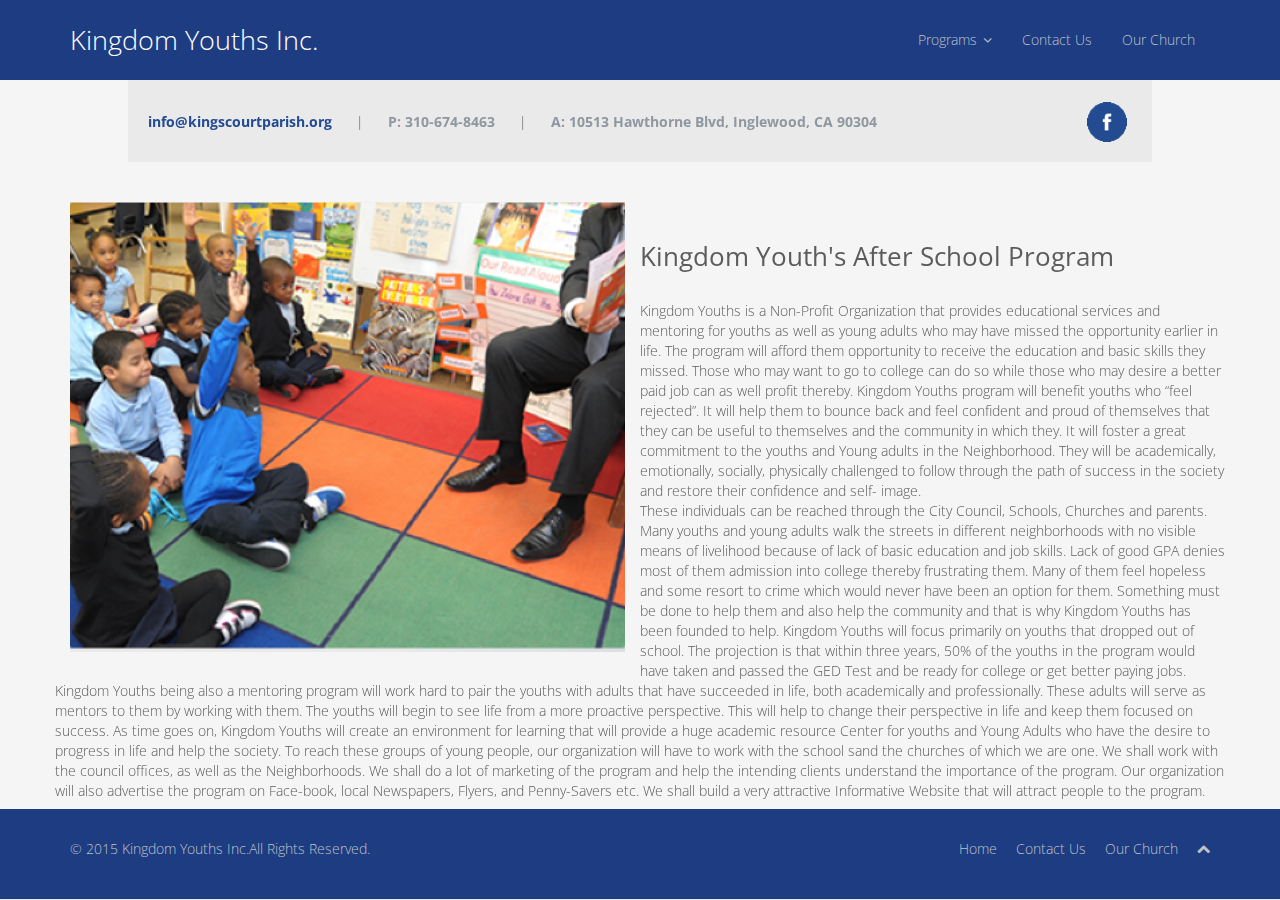
==== commit 4c92b294: "Styling non-home pages" ====
--- a/afterschool.html
+++ b/afterschool.html
@@ -60,43 +60,21 @@
     </section>
 
     <br>
-Kingdom Youths is a Non-Profit Organization that provides educational services and mentoring
 
-for youths as well as young adults who may have missed the opportunity earlier in life. The 
+<div class="container">
+    <div class="row">
+<br>
+      <div class="col-md-6">
+        <img class="talent" src="images/site/afterschoolprogram.png" alt="">
+      </div>
+            <br>
+        <h2>Kingdom Youth's After School Program</h2>
+        <br>
 
-program will afford them opportunity to receive the education and basic skills they missed. 
-
-Those who may want to go to college can do so while those who may desire a better paid job 
-
-can as well profit thereby. Kingdom Youths program will benefit youths who “feel rejected”. It 
-
-will help them to bounce back and feel confident and proud of themselves that they can be 
-
-useful to themselves and the community in which they. It will foster a great commitment to the 
-
-youths and Young adults in the Neighborhood. They will be academically, emotionally, socially, 
-
-physically challenged to follow through the path of success in the society and restore their 
-
-confidence and self- image.
-
-These individuals can be reached through the City Council, Schools, Churches and parents. 
-
-Many youths and young adults walk the streets in different neighborhoods with no visible 
-
-means of livelihood because of lack of basic education and job skills. 
-
- Lack of good GPA denies most of them admission into college thereby frustrating them.  Many 
-
-of them feel hopeless and some resort to crime which would never have been an option for 
-
-them. Something must be done to help them and also help the community and that is why 
-
-Kingdom Youths has been founded to help. 
-
-Kingdom Youths will focus primarily on youths that dropped out of school. The projection is 
-
-that within three years, 50% of the youths in the program would have taken and passed the 
+Kingdom Youths is a Non-Profit Organization that provides educational services and mentoring for youths as well as young adults who may have missed the opportunity earlier in life. The program will afford them opportunity to receive the education and basic skills they missed. Those who may want to go to college can do so while those who may desire a better paid job can as well profit thereby. Kingdom Youths program will benefit youths who “feel rejected”. It will help them to bounce back and feel confident and proud of themselves that they can be useful to themselves and the community in which they. It will foster a great commitment to the youths and Young adults in the Neighborhood. They will be academically, emotionally, socially, physically challenged to follow through the path of success in the society and restore their confidence and self- image.
+<br>
+These individuals can be reached through the City Council, Schools, Churches and parents. Many youths and young adults walk the streets in different neighborhoods with no visible means of livelihood because of lack of basic education and job skills.  Lack of good GPA denies most of them admission into college thereby frustrating them.  Many of them feel hopeless and some resort to crime which would never have been an option for them. Something must be done to help them and also help the community and that is why Kingdom Youths has been founded to help. 
+Kingdom Youths will focus primarily on youths that dropped out of school. The projection is that within three years, 50% of the youths in the program would have taken and passed the 
 
 GED Test and be ready for college or get  better paying jobs.  
 
@@ -106,25 +84,20 @@
 
 mentors to them by working with them. The youths will begin to see life from a more proactive 
 
-perspective. This will help to change their perspective in life and keep them focused on success. 
+perspective. This will help to change their perspective in life and keep them focused on success. As time goes on, Kingdom Youths will create an environment for learning that will provide a huge academic resource Center for youths and Young Adults who have the desire to progress in life and help the society. To reach these groups of young people, our organization will have to work with the school sand the churches of which we are one. We shall work with the council offices, as well as the Neighborhoods. We shall do a lot of marketing of the program and help the intending clients understand the importance of the program. Our organization will also advertise the program on Face-book, local Newspapers, Flyers, and Penny-Savers etc. We shall build a very attractive Informative  Website that will attract people to the program.
 
-As time goes on, Kingdom Youths will create an environment for learning that will provide a 
 
-huge academic resource Center for youths and Young Adults who have the desire to progress in 
 
-life and help the society.  
+      </div>
 
-To reach these groups of young people, our organization will have to work with the school sand 
+    </div>
+</div>
 
-the churches of which we are one. We shall work with the council offices, as well as the 
 
-Neighborhoods. We shall do a lot of marketing of the program and help the intending clients 
 
-understand the importance of the program. Our organization will also advertise the program on 
 
-Face-book, local Newspapers, Flyers, and Penny-Savers etc. We shall build a very attractive 
 
-Informative  Website that will attract people to the program.
+
 
 
     <!-- old Footer <footer id="footer" class="midnight-blue">
--- a/css/main.css
+++ b/css/main.css
@@ -212,7 +212,7 @@
 /*Overrides Content*/
 #director_message {
   background: #1E3C82;
-  min-height: 340px;
+  min-height: 400px;
   width: 80%;
   margin: 0 auto;
   border-top: 4px solid white;
@@ -223,11 +223,15 @@
 
 section#director_message {
   height: auto;
+  padding-top: 10px;
 }
 
 #director_message h2, p, span{
   color: white;
-
+}
+
+.director-font {
+  padding-right: 6px;
 }
 
 #location {
@@ -272,6 +276,7 @@
   background: #f9f9f9;
   -webkit-border-radius: 8px;
           border-radius: 8px;
+      padding-left: 20px;
 }
 
 .seperator {
@@ -342,6 +347,7 @@
     transition: .41s;
 
 }
+
 .programs:hover {
   border: 3px solid #f3f3f3;
   background: #f3f3f3;
@@ -447,6 +453,12 @@
             transition: 1s;
 }
 
+p.animated-item-2 {
+
+  line-height: 1.7;
+  font-size: 18px;
+}
+
 .bk_gray {
   background: #eaeaea;
 }
@@ -468,11 +480,17 @@
 }
 
 .talent {
-  width: 40%;
-text-align: center;
-}
-
-
+  width: 50%;
+  margin: 0 auto;
+}
+img.talent {
+  width: 100%;
+  margin: 0 auto;
+}
+
+.blue {
+  background: blue;
+}
 
 #main-slider h2 {
   color: white;
@@ -482,7 +500,8 @@
   position: relative;
 }
 #main-slider .carousel h2 {
-  font-size: 26px;
+  font-size: 24px;
+  line-height: 1.7
 }
 #main-slider .carousel .btn {
   color: #fff;
@@ -497,7 +516,7 @@
   background-color: rgba(255, 255, 255, 0.3);
 }
 #main-slider .carousel .boxed {
-  padding: 30px 85px;
+  padding: 20px 65px;
   background-color: rgba(0, 0, 0, 0.58);
   display: inline-block;
   line-height: 40px;
@@ -556,7 +575,6 @@
 }
 #main-slider .prev {
   left: 0;
-  z-index: -29999;
 }
 #main-slider .next {
   right: 0;
@@ -903,14 +921,36 @@
   border-radius: 4px;
   color: #bdc3c7;
 }
+
+.navbar-inverse .navbar-toggle{
+  -webkit-transition: .6s;
+     -moz-transition: .6s;
+      -ms-transition: .6s;
+       -o-transition: .6s;
+          transition: .6s;
+      border: 1px solid #ccc;
+}
+
+.navbar-inverse .navbar-toggle:hover, .navbar-inverse .navbar-toggle:focus {
+  background: #f3f3f3;
+
+}
+
 .navbar-inverse .navbar-nav > .active > a,
 .navbar-inverse .navbar-nav > .active > a:hover,
 .navbar-inverse .navbar-nav > .active > a:focus,
 .navbar-inverse .navbar-nav > .open > a,
 .navbar-inverse .navbar-nav > .open > a:hover,
 .navbar-inverse .navbar-nav > .open > a:focus {
-  background-color: #2c3e50;
-}
+  background-color: #1E3C82;
+}
+
+
+.navbar-inverse .navbar-nav .open .dropdown-menu > li > a, .navbar-inverse .navbar-nav .open .dropdown-menu > li > a:focus {
+  background: #1E3C82;
+}
+
+
 .navbar-inverse .navbar-nav .dropdown-menu {
   background-color: #2c3e50;
   -webkit-box-shadow: none;
@@ -1363,7 +1403,10 @@
   right: 8%;
   }*/
 
-
+  #director_message {
+    height: 340px;
+    min-height: 340px;
+  }
 
  .offered .col-md-4 {
   width: 30%;
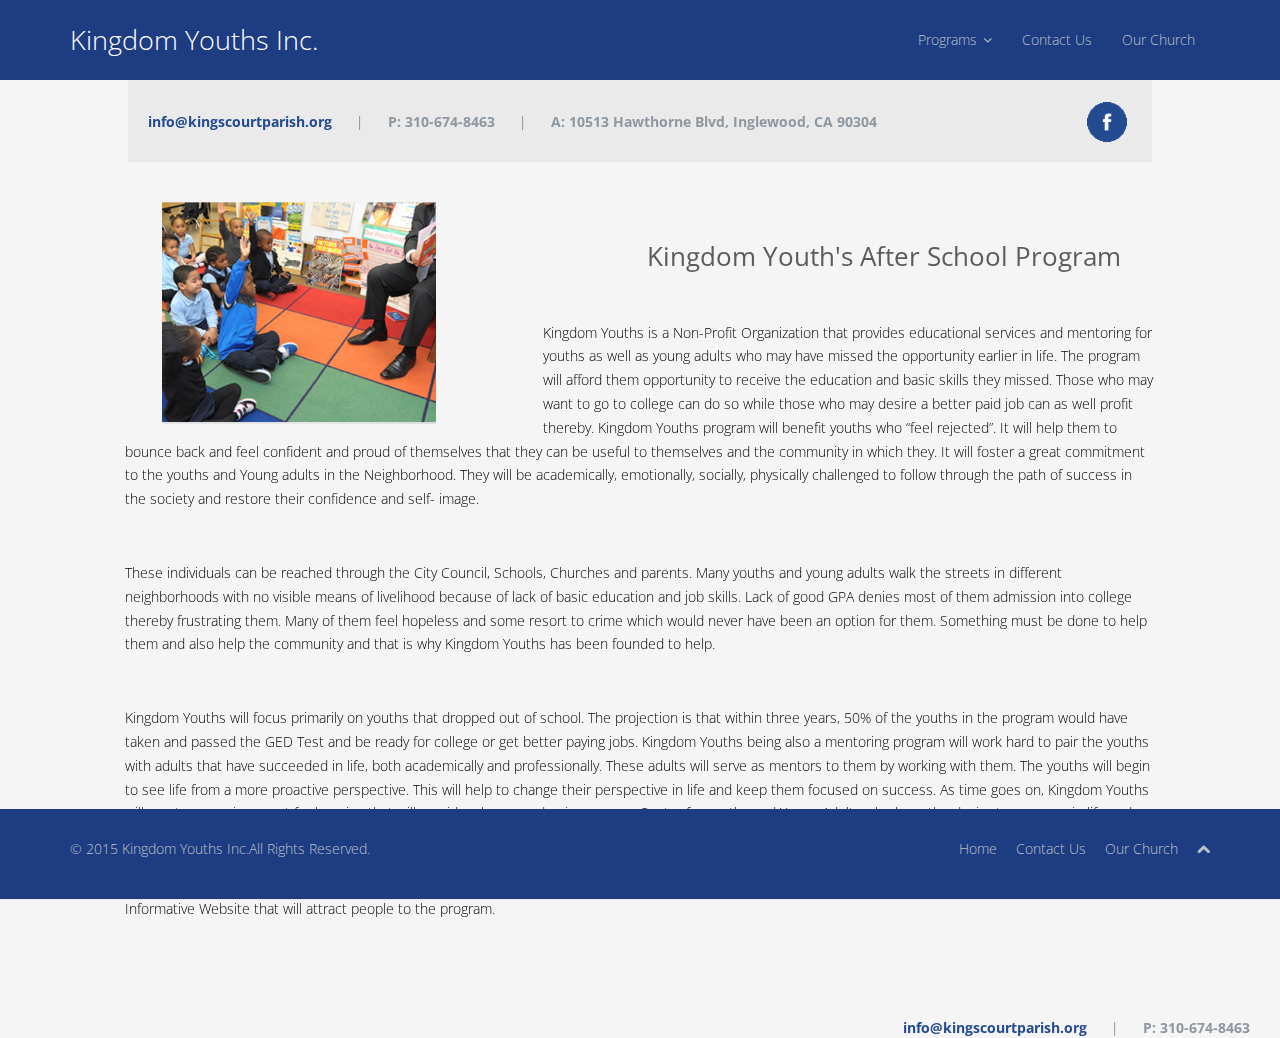
==== commit 9b66cdfe: "Updated and added new hero, style of other pages" ====
--- a/afterschool.html
+++ b/afterschool.html
@@ -42,7 +42,6 @@
                             <li><a href="afterschool.html">After School Program</a></li>
                             <li><a href="talent.html">Kingdom's Got Talent</a></li>
                             <li><a href="daycare.html">Daycare Program</a></li>
-                            <li><a href="404.html">404</a></li>
                         </ul>
                     </li>
                     <li><a href="contact.html">Contact Us</a></li>
@@ -64,16 +63,21 @@
 <div class="container">
     <div class="row">
 <br>
-      <div class="col-md-6">
+      <div class="col-md-5 col-xs-12 text-center">
         <img class="talent" src="images/site/afterschoolprogram.png" alt="">
       </div>
-            <br>
-        <h2>Kingdom Youth's After School Program</h2>
-        <br>
+    <br>
+        <h2 class="text-center">Kingdom Youth's After School Program</h2>
+    <br>
+    <p class="program-font"> Kingdom Youths is a Non-Profit Organization that provides educational services and mentoring for youths as well as young adults who may have missed the opportunity earlier in life. The program will afford them opportunity to receive the education and basic skills they missed. Those who may want to go to college can do so while those who may desire a better paid job can as well profit thereby. Kingdom Youths program will benefit youths who “feel rejected”. It will help them to bounce back and feel confident and proud of themselves that they can be useful to themselves and the community in which they. It will foster a great commitment to the youths and Young adults in the Neighborhood. They will be academically, emotionally, socially, physically challenged to follow through the path of success in the society and restore their confidence and self- image.</p>
+    <div class="spacing"></div>
 
-Kingdom Youths is a Non-Profit Organization that provides educational services and mentoring for youths as well as young adults who may have missed the opportunity earlier in life. The program will afford them opportunity to receive the education and basic skills they missed. Those who may want to go to college can do so while those who may desire a better paid job can as well profit thereby. Kingdom Youths program will benefit youths who “feel rejected”. It will help them to bounce back and feel confident and proud of themselves that they can be useful to themselves and the community in which they. It will foster a great commitment to the youths and Young adults in the Neighborhood. They will be academically, emotionally, socially, physically challenged to follow through the path of success in the society and restore their confidence and self- image.
-<br>
-These individuals can be reached through the City Council, Schools, Churches and parents. Many youths and young adults walk the streets in different neighborhoods with no visible means of livelihood because of lack of basic education and job skills.  Lack of good GPA denies most of them admission into college thereby frustrating them.  Many of them feel hopeless and some resort to crime which would never have been an option for them. Something must be done to help them and also help the community and that is why Kingdom Youths has been founded to help. 
+<p class="program-font"> These individuals can be reached through the City Council, Schools, Churches and parents. Many youths and young adults walk the streets in different neighborhoods with no visible means of livelihood because of lack of basic education and job skills.  Lack of good GPA denies most of them admission into college thereby frustrating them.  Many of them feel hopeless and some resort to crime which would never have been an option for them. Something must be done to help them and also help the community and that is why Kingdom Youths has been founded to help. 
+
+<div class="spacing"></div>
+
+
+<p class="program-font">
 Kingdom Youths will focus primarily on youths that dropped out of school. The projection is that within three years, 50% of the youths in the program would have taken and passed the 
 
 GED Test and be ready for college or get  better paying jobs.  
@@ -85,12 +89,15 @@
 mentors to them by working with them. The youths will begin to see life from a more proactive 
 
 perspective. This will help to change their perspective in life and keep them focused on success. As time goes on, Kingdom Youths will create an environment for learning that will provide a huge academic resource Center for youths and Young Adults who have the desire to progress in life and help the society. To reach these groups of young people, our organization will have to work with the school sand the churches of which we are one. We shall work with the council offices, as well as the Neighborhoods. We shall do a lot of marketing of the program and help the intending clients understand the importance of the program. Our organization will also advertise the program on Face-book, local Newspapers, Flyers, and Penny-Savers etc. We shall build a very attractive Informative  Website that will attract people to the program.
+<br><br><br>
 
-
+</p>
+</p>
 
       </div>
 
     </div>
+</div>
 </div>
 
 
--- a/css/main.css
+++ b/css/main.css
@@ -67,7 +67,7 @@
 }
 a:hover,
 a:focus {
-  color: #d9534f;
+  color: #fff;
   text-decoration: none;
   outline: none;
 }
@@ -223,7 +223,6 @@
 
 section#director_message {
   height: auto;
-  padding-top: 10px;
 }
 
 #director_message h2, p, span{
@@ -293,11 +292,17 @@
     border-color: #ffff;
 }
 
+.spacing {
+   background: red;
+   margin: 10px;
+}
+
 .service_times {
   color: black;
   line-height: 27px;
   margin-top: 30px;
   font-size: 17px;
+
 }
 /*
 .boxxed {
@@ -319,7 +324,6 @@
 
 .underline:hover {
   background: transparent;
-  background: url("../images/site/maps.png");
   -webkit-background-size: 100%;
        -o-background-size: 100%;
           background-size: 100%;
@@ -329,6 +333,12 @@
 .carousel-inner {
   width: 80%;
   margin: 0 auto;
+}
+
+.program-font {
+  color: black;
+  padding: 20px 70px;
+  line-height: 1.7;
 }
 
 .location_info {
@@ -484,8 +494,13 @@
   margin: 0 auto;
 }
 img.talent {
-  width: 100%;
+  width: 60%;
   margin: 0 auto;
+}
+
+h2.animation, p.animation {
+  padding: 0 60px;
+  text-shadow: 1px 1px 1px black;
 }
 
 .blue {
@@ -1109,6 +1124,7 @@
 
 .main_copy_color {
   color: #868f98;
+  padding: 50px;
 }
 
 
@@ -1183,7 +1199,7 @@
   color: #bdc3c7;
 }
 #footer a:hover {
-  color: #d9534f;
+  color: #fff;
 }
 #footer ul {
   list-style: none;
@@ -1330,6 +1346,10 @@
   margin: 0;
   width: 100%;
   }
+
+.program-font {
+  padding: 40px;
+}
 
 section#director_message {
     height: 700px;
@@ -1409,7 +1429,7 @@
   }
 
  .offered .col-md-4 {
-  width: 30%;
+  width: 32%;
   margin: 0 5px;
   }
 }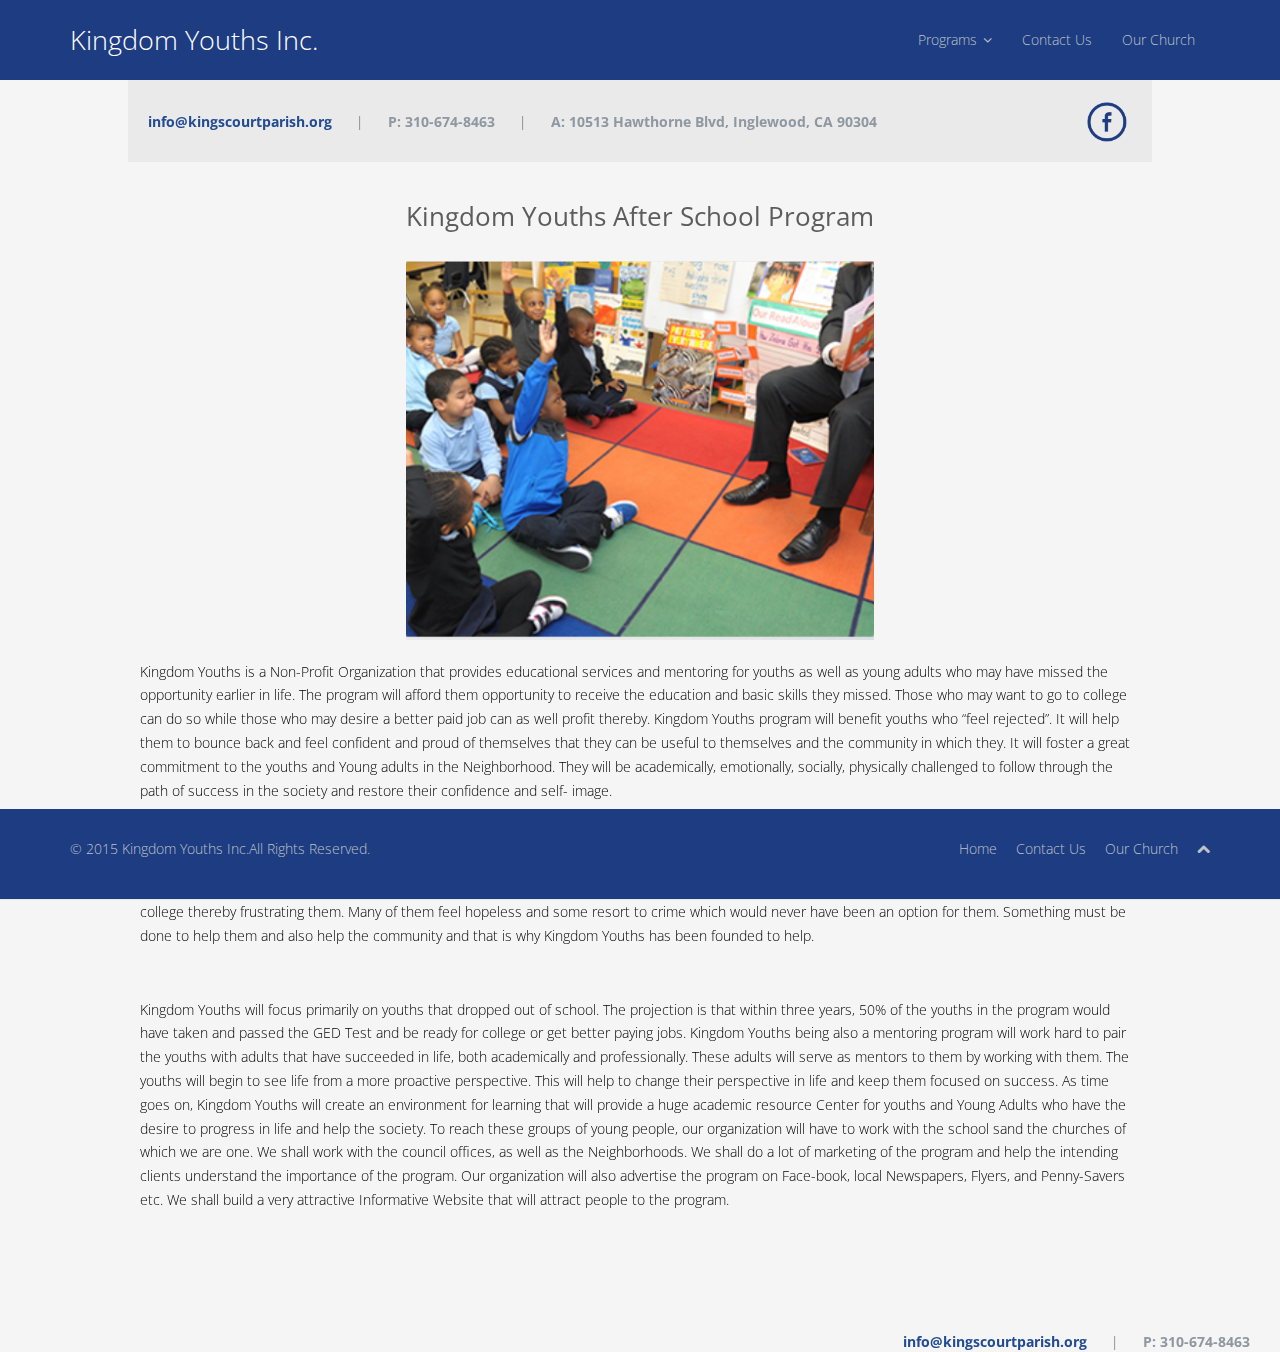
==== commit 5b1071a5: "More styling, added .ico and fixed images as per customer feedback. Also styled sub pages adequately" ====
--- a/afterschool.html
+++ b/afterschool.html
@@ -15,7 +15,7 @@
     <script src="js/html5shiv.js"></script>
     <script src="js/respond.min.js"></script>
     <![endif]-->       
-    <link rel="shortcut icon" href="images/ico/favicon.ico">
+    <link rel="shortcut icon" href="images/site/favicon.ico">
     <link rel="apple-touch-icon-precomposed" sizes="144x144" href="images/ico/apple-touch-icon-144-precomposed.png">
     <link rel="apple-touch-icon-precomposed" sizes="114x114" href="images/ico/apple-touch-icon-114-precomposed.png">
     <link rel="apple-touch-icon-precomposed" sizes="72x72" href="images/ico/apple-touch-icon-72-precomposed.png">
@@ -40,7 +40,7 @@
                         <a href="#" class="dropdown-toggle" data-toggle="dropdown">Programs <i class="icon-angle-down"></i></a>
                         <ul class="dropdown-menu">
                             <li><a href="afterschool.html">After School Program</a></li>
-                            <li><a href="talent.html">Kingdom's Got Talent</a></li>
+                            <li><a href="talent.html">Kingdom Got Talent</a></li>
                             <li><a href="daycare.html">Daycare Program</a></li>
                         </ul>
                     </li>
@@ -54,7 +54,7 @@
         <a class="email_link" href="#">info@kingscourtparish.org</a>  |  
         <section class="phone">P:  310-674-8463 </section> |  <section class="phone">A: 10513 Hawthorne Blvd,  Inglewood, CA 90304</section>
 
-        <img class="pull-right fb_icon" src="images/site/fb.png" alt="">
+        <img class="pull-right fb_icon" src="images/site/fb-icon.png" alt="">
 
     </section>
 
@@ -62,69 +62,27 @@
 
 <div class="container">
     <div class="row">
-<br>
-      <div class="col-md-5 col-xs-12 text-center">
-        <img class="talent" src="images/site/afterschoolprogram.png" alt="">
-      </div>
-    <br>
-        <h2 class="text-center">Kingdom Youth's After School Program</h2>
-    <br>
-    <p class="program-font"> Kingdom Youths is a Non-Profit Organization that provides educational services and mentoring for youths as well as young adults who may have missed the opportunity earlier in life. The program will afford them opportunity to receive the education and basic skills they missed. Those who may want to go to college can do so while those who may desire a better paid job can as well profit thereby. Kingdom Youths program will benefit youths who “feel rejected”. It will help them to bounce back and feel confident and proud of themselves that they can be useful to themselves and the community in which they. It will foster a great commitment to the youths and Young adults in the Neighborhood. They will be academically, emotionally, socially, physically challenged to follow through the path of success in the society and restore their confidence and self- image.</p>
-    <div class="spacing"></div>
-
-<p class="program-font"> These individuals can be reached through the City Council, Schools, Churches and parents. Many youths and young adults walk the streets in different neighborhoods with no visible means of livelihood because of lack of basic education and job skills.  Lack of good GPA denies most of them admission into college thereby frustrating them.  Many of them feel hopeless and some resort to crime which would never have been an option for them. Something must be done to help them and also help the community and that is why Kingdom Youths has been founded to help. 
-
-<div class="spacing"></div>
-
-
-<p class="program-font">
-Kingdom Youths will focus primarily on youths that dropped out of school. The projection is that within three years, 50% of the youths in the program would have taken and passed the 
-
-GED Test and be ready for college or get  better paying jobs.  
-
-Kingdom Youths being also a mentoring program will work hard to pair the youths with adults 
-
-that have succeeded in life, both academically and professionally. These adults will serve as 
-
-mentors to them by working with them. The youths will begin to see life from a more proactive 
-
-perspective. This will help to change their perspective in life and keep them focused on success. As time goes on, Kingdom Youths will create an environment for learning that will provide a huge academic resource Center for youths and Young Adults who have the desire to progress in life and help the society. To reach these groups of young people, our organization will have to work with the school sand the churches of which we are one. We shall work with the council offices, as well as the Neighborhoods. We shall do a lot of marketing of the program and help the intending clients understand the importance of the program. Our organization will also advertise the program on Face-book, local Newspapers, Flyers, and Penny-Savers etc. We shall build a very attractive Informative  Website that will attract people to the program.
-<br><br><br>
-
-</p>
-</p>
-
-      </div>
-
-    </div>
-</div>
+        <div class="col-md-12">
+                 <h2 class="text-center">Kingdom Youths After School Program</h2>
+                    <br>
+                <div class="row text-center">
+                     <img class="talent" src="images/site/afterschoolprogram.png" alt="">
+                </div>
+                <p class="program-font"> Kingdom Youths is a Non-Profit Organization that provides educational services and mentoring for youths as well as young adults who may have missed the opportunity earlier in life. The program will afford them opportunity to receive the education and basic skills they missed. Those who may want to go to college can do so while those who may desire a better paid job can as well profit thereby. Kingdom Youths program will benefit youths who “feel rejected”. It will help them to bounce back and feel confident and proud of themselves that they can be useful to themselves and the community in which they. It will foster a great commitment to the youths and Young adults in the Neighborhood. They will be academically, emotionally, socially, physically challenged to follow through the path of success in the society and restore their confidence and self- image.</p>
+            <div class="spacing"></div>
+                <p class="program-font"> These individuals can be reached through the City Council, Schools, Churches and parents. Many youths and young adults walk the streets in different neighborhoods with no visible means of livelihood because of lack of basic education and job skills.  Lack of good GPA denies most of them admission into college thereby frustrating them.  Many of them feel hopeless and some resort to crime which would never have been an option for them. Something must be done to help them and also help the community and that is why Kingdom Youths has been founded to help. </p>
+            <div class="spacing"></div>
+                <p class="program-font">
+                Kingdom Youths will focus primarily on youths that dropped out of school. The projection is that within three years, 50% of the youths in the program would have taken and passed the GED Test and be ready for college or get  better paying jobs. Kingdom Youths being also a mentoring program will work hard to pair the youths with adults that have succeeded in life, both academically and professionally. These adults will serve as  mentors to them by working with them. The youths will begin to see life from a more proactive perspective. This will help to change their perspective in life and keep them focused on success. As time goes on, Kingdom Youths will create an environment for learning that will provide a huge academic resource Center for youths and Young Adults who have the desire to progress in life and help the society. To reach these groups of young people, our organization will have to work with the school sand the churches of which we are one. We shall work with the council offices, as well as the Neighborhoods. We shall do a lot of marketing of the program and help the intending clients understand the importance of the program. Our organization will also advertise the program on Face-book, local Newspapers, Flyers, and Penny-Savers etc. We shall build a very attractive Informative  Website that will attract people to the program.
+                </p>
+                 <br><br><br>
+        </div>
+  </div>
 </div>
 
 
 
 
-
-
-
-
-    <!-- old Footer <footer id="footer" class="midnight-blue">
-        <div class="container">
-            <div class="row">
-                <div class="col-sm-6">
-                    &copy; 2015 <a target="_blank" href="http://shapebootstrap.net/" title="Free Twitter Bootstrap WordPress Themes and HTML templates">Kingdom Youths Inc.</a>All Rights Reserved.
-                </div>
-                <div class="col-sm-6">
-                    <ul class="pull-right">
-                        <li><a href="#">Home</a></li>
-                        <li><a href="#">Programs</a></li>
-                        <li><a href="#">Contact Us</a></li>
-                        <li><a href="http://kingscourtparish.org/">Our Church</a></li>
-                        <li><a id="gototop" class="gototop" href="#"><i class="icon-chevron-up"></i></a></li>
-                    </ul>
-                </div>
-            </div>
-        </div>
-    </footer> -->
 
 
 <section class="bottom-nav text-right">
--- a/css/main.css
+++ b/css/main.css
@@ -56,6 +56,11 @@
 }
 .btn {
   font-weight: 400;
+}
+
+.btn-md {
+  font-size: 20px;
+  p
 }
 .btn-transparent {
   border: 3px solid #fff;
@@ -219,14 +224,31 @@
   border-bottom: 4px solid white;
   -webkit-border-radius: 7px;
           border-radius: 7px;
+  
+}
+
+#director_message h2 {
+  margin-bottom: 25px;
+  opacity: .8;
+  padding-top: 10px;
+}
+
+
+.red {
+  text-align: center;
+  margin-top: 0;
+  padding-top: 0;
 }
 
 section#director_message {
   height: auto;
+  padding-top: 20px;
 }
 
 #director_message h2, p, span{
   color: white;
+  margin-top: 0;
+  padding-right: 3px;
 }
 
 .director-font {
@@ -345,6 +367,9 @@
   padding: 40px;
   margin-top: 40px;
 }
+/* This is where bug is in 
+.carousel.slide {
+}*/
 
 .programs {
     border: 1px solid white;
@@ -355,11 +380,12 @@
     -ms-transition: .41s;
     -o-transition: .41s;
     transition: .41s;
+    height: 520px;
 
 }
 
 .programs:hover {
-  border: 3px solid #f3f3f3;
+  border: 2px solid #f3f3f3;
   background: #f3f3f3;
   -webkit-transform: scale(1.05);
      -moz-transform: scale(1.05);
@@ -391,6 +417,11 @@
 
 }
 
+.fb_icon_bottom {
+  height: 40px;
+  margin-bottom: -15px;
+}
+
 .icon-angle-down {
   margin-left: 2px;
 }
@@ -401,6 +432,14 @@
 
 .maps {
   width: 100%;
+}
+.maps-img  {
+  width: 700px;
+  
+}
+
+.animation {
+  text-shadow: 1px 1px 2px #000;
 }
 
 .services {
@@ -418,19 +457,15 @@
 
 .media-heading {
   text-align: center;
-  margin: 20px;
+  margin: 10px 20px 0;
   font-weight: 400;
   color: darkblue;
+  height: 60px;
 }
 .media-heading:hover {
  color: #34495E; 
 }
 
-.red {
-  height:200px;
-  text-align: center;
-  margin-top: 10px;
-}
 
 .email_link {
   color: #234b92;
@@ -445,8 +480,9 @@
 }
 
 .dr_chinwe {
-  height: 220px;
-  width: 220px;
+  height: 200px;
+  width: 200px;
+  margin-top: 2px;
 }
 
 #top_content_header {
@@ -464,9 +500,14 @@
 }
 
 p.animated-item-2 {
-
-  line-height: 1.7;
+  line-height: 1.9;
   font-size: 18px;
+  width: 90%;
+  margin: 0 auto;
+}
+
+.text-center-2 {
+  width: 80%;
 }
 
 .bk_gray {
@@ -475,6 +516,7 @@
 
 .black {
   color: white;
+  
 }
 
 
@@ -494,14 +536,12 @@
   margin: 0 auto;
 }
 img.talent {
-  width: 60%;
+  width: 40%;
   margin: 0 auto;
-}
-
-h2.animation, p.animation {
-  padding: 0 60px;
-  text-shadow: 1px 1px 1px black;
-}
+  text-align: center;
+  min-width: 200px;
+}
+
 
 .blue {
   background: blue;
@@ -515,17 +555,19 @@
   position: relative;
 }
 #main-slider .carousel h2 {
-  font-size: 24px;
-  line-height: 1.7
+  font-size: 30px;
+  line-height: 1.7;
+  margin-bottom: 20px;
+  text-shadow: 2px 2px 1px black;
 }
 #main-slider .carousel .btn {
   color: #fff;
   margin-top: 15px;
-  padding: 15px 30px;
-  margin-left: 40px;
-  -webkit-border-radius: 4px;
-          border-radius: 4px;
+  padding: 15px 50px;
+  -webkit-border-radius: 8px;
+          border-radius: 8px;
   border: 3px solid rgba(255, 255, 255, 0.5);
+  background: rgba(0, 0, 0 .8);
 }
 #main-slider .carousel .btn:hover {
   background-color: rgba(255, 255, 255, 0.3);
@@ -826,9 +868,30 @@
   font-size: 36px;
   font-weight: 300;
 }
-.center {
-  text-align: center;
-}
+
+.item.hero-style {
+   background-repeat: repeat;
+    
+    -webkit-background-size: cover;
+         -o-background-size: cover;
+            background-size: cover;
+}
+
+.center.centered {
+  background: rgba(0, 0, 0, .6);
+  -webkit-border-radius: 12px;
+          border-radius: 12px;
+      padding: 20px 0;
+}
+
+div.carousel-content.center.centered {
+  margin-top: 10px;
+}
+.centered {
+  text-align: center;
+  margin: 0 auto;
+}
+
 #meet-the-team .designation {
   margin-top: 5px;
   display: block;
@@ -1124,10 +1187,14 @@
 
 .main_copy_color {
   color: #868f98;
-  padding: 50px;
-}
-
-
+  width: 90%;
+  margin-top: 40px;
+  margin: 0 auto;
+}
+
+.carousel-indicators {
+  opacity: .5;
+}
 
 .row > div {
   margin-bottom: 10px;
@@ -1209,6 +1276,7 @@
 #footer ul > li {
   display: inline-block;
   margin-left: 15px;
+  
 }
 ul.social {
   list-style: none;
@@ -1329,13 +1397,40 @@
 }
 
 
+
 @media(max-width: 400px) {
-.navbar-inverse .navbar-brand {
-    font-size: 20px;
+    .navbar-inverse .navbar-brand {
+      font-size: 20px;
+    }
+ /*   h2.animation, p.animation {
+      margin-top: -30px;
+    }*/
+    #main-slider .carousel .item {
+      height: 550px;
+    }
+    .navbar-toggle {
+      margin-top: 23px;
+      margin-right: 15px;
+    }
+    #main-slider .carousel h2{
+      font-size: 20px;
+      margin-top: 0;
+    }
+    #testimonial h2 {
+      font-size: 18px;
+      text-align: center;
+    }
+  section#location {
+    padding-top: 0;
   }
-.navbar-toggle {
-  margin-top: 23px;
-  margin-right: 15px;
+
+section#service {
+  padding-bottom: 0;
+  padding-top: 10px;
+}
+
+ .programs {
+    width: 80%; 
   }
 
 img.services {
@@ -1346,90 +1441,89 @@
   margin: 0;
   width: 100%;
   }
-
 .program-font {
   padding: 40px;
 }
-
+div.programs {
+  width: 80%;
+}
 section#director_message {
     height: 700px;
   }
 }
 
 
+@media(max-width: 420px) {
+
+    #footer ul > li {
+      float: left;
+    }
+    p.animated-item-2 {
+    width: 100%;
+    }
+  }
+
+
 @media(max-width: 700px){ 
-  .carousel-inner {
-      width: 100%;
-  }
-  #director_message {
-    width: 100%;
-    height: auto;
-  }  
-  
-.services {
-   
-    height: auto;
-    /* max-width: 240px;
-    border-radius: 50%;*/
-  }
-
-section#director_message {
-    height: auto;
-  }
-
-}
+      .carousel-inner {
+          width: 100%;
+      }
+      #director_message {
+        width: 100%;
+        height: auto;
+      }  
+    .services {   
+        height: auto;
+      }
+    }
 
 
 @media(max-width: 992px){
   .programs {
-    width: 50%; 
+    width: 80%; 
+    height: auto;
     text-align: center;
     margin: 0 auto;
-    margin-bottom: 60px;
+    padding-bottom: 50px;
     margin-top: 40px;
     border: 1px solid #fff;
   }
-
   #director_message {
     height: auto;
   }
-}
-
-@media(max-width: 991px){
-  #top_content_header{
+    #top_content_header{
       opacity: 0;
       margin-top: -103px;
     }
-  /*   #main-slider .prev {
-  left: 100;
-  z-index: -29999;
-  color: red;
-    }
-#main-slider .next {
-  right: 50px;
-  }*/
   .service_times {
     text-align: center;
   }
-}
-
-/*Max browser media queries*/
+/*
+  p.animated-item-2 {
+    width: 60%;
+  }*/
+}
+
+/*Max browser width media queries*/
 @media(min-width: 991px){
  
-  /*#main-slider .prev {
-  margin-left: 8%;
-  }
-   #main-slider .next {
-  right: 8%;
-  }*/
-
   #director_message {
     height: 340px;
     min-height: 340px;
   }
-
  .offered .col-md-4 {
   width: 32%;
   margin: 0 5px;
   }
-}+
+.carousel-inner .item {
+  background: #f3f3f3;
+  position: absolute;
+  padding: 30px;
+  text-align: center;
+  margin: 0 auto;
+  }
+
+
+}
+
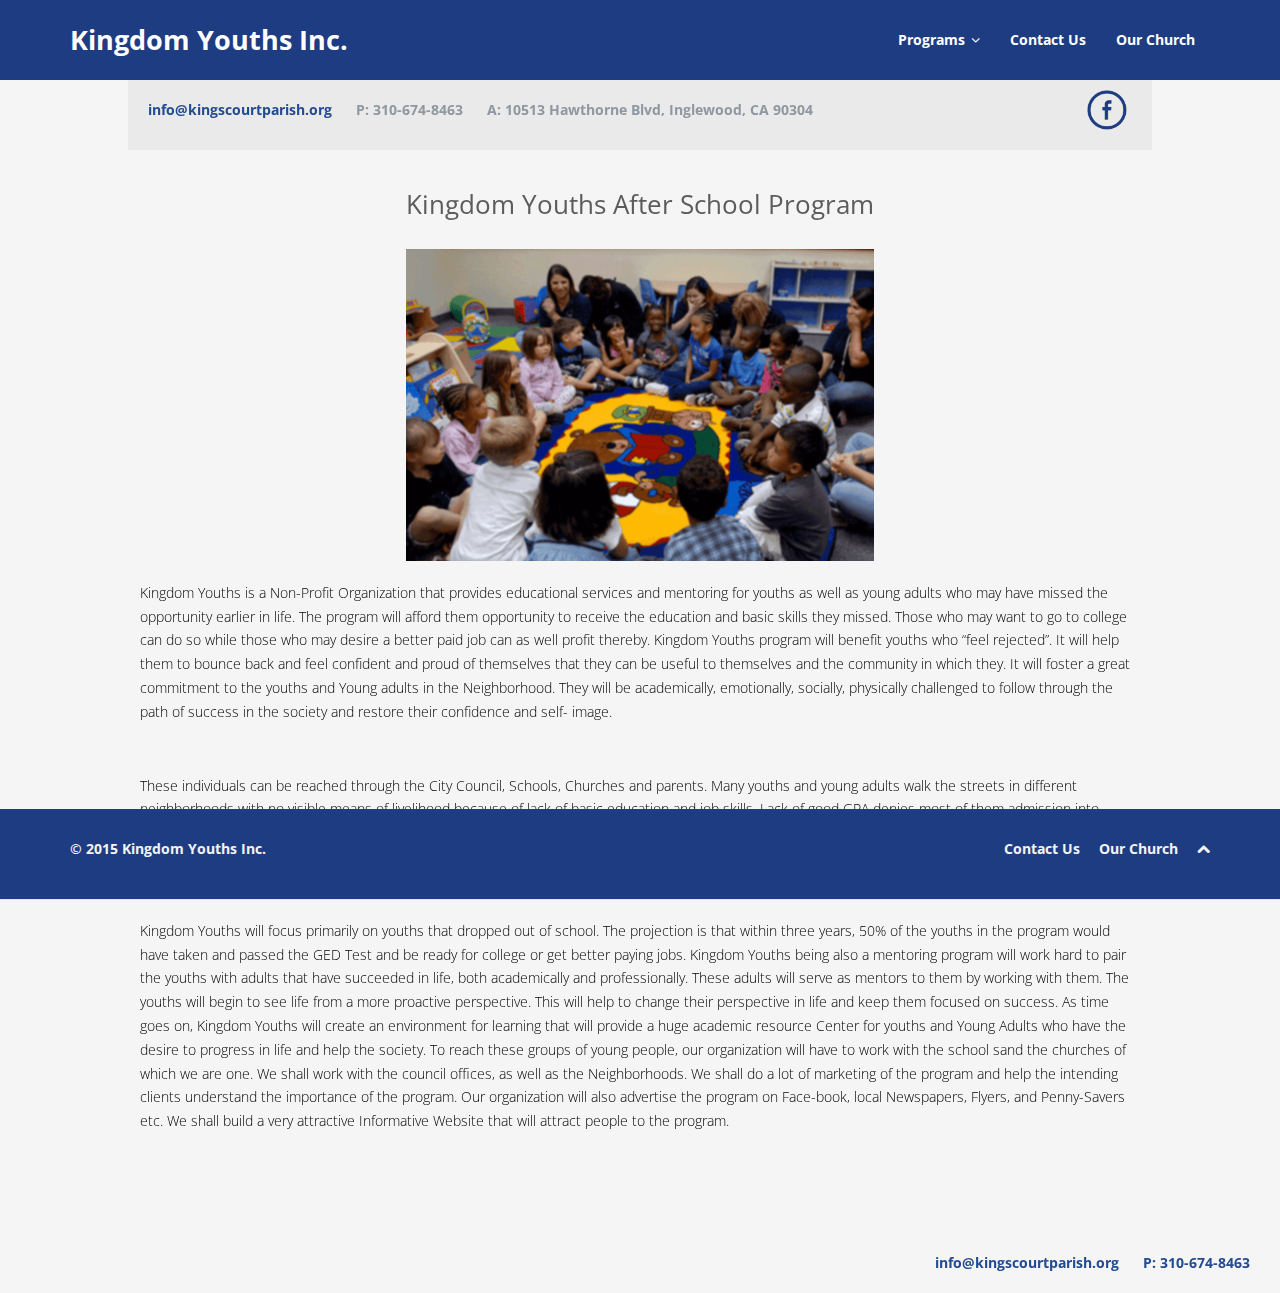
==== commit 45d8b923: "Making design of pages consistant." ====
--- a/afterschool.html
+++ b/afterschool.html
@@ -44,19 +44,22 @@
                             <li><a href="daycare.html">Daycare Program</a></li>
                         </ul>
                     </li>
-                    <li><a href="contact.html">Contact Us</a></li>
+                    <li><a href="mailto:info@kingscourtparish.org?Subject=Hello">Contact Us</a></li>
                     <li><a href="http://kingscourtparish.org/">Our Church</a></li> 
                 </ul>
             </div>
         </div>
     </header><!--/header-->
-    <section id="top_content_header">
-        <a class="email_link" href="#">info@kingscourtparish.org</a>  |  
-        <section class="phone">P:  310-674-8463 </section> |  <section class="phone">A: 10513 Hawthorne Blvd,  Inglewood, CA 90304</section>
-
-        <img class="pull-right fb_icon" src="images/site/fb-icon.png" alt="">
-
-    </section>
+      <section id="top_content_header">
+        
+        <section class="phone"><a class="email_link" href="https://www.facebook.com/rccgkcp">info@kingscourtparish.org </a></section>
+        <section class="phone">P:  310-674-8463 </section>
+        <section class="phone">A: 10513 Hawthorne Blvd,  Inglewood, CA 90304</section>
+           <a href="https://www.facebook.com/rccgkcp?ref=profile">
+            <img class="pull-right fb_icon hidden-md hidden-sm hidden-xs" src="images/site/fb-icon.png" alt="">
+          </a>
+        </section>
+   
 
     <br>
 
@@ -66,7 +69,7 @@
                  <h2 class="text-center">Kingdom Youths After School Program</h2>
                     <br>
                 <div class="row text-center">
-                     <img class="talent" src="images/site/afterschoolprogram.png" alt="">
+                     <img class="talent" src="images/site/daycarehero-i.png" alt="">
                 </div>
                 <p class="program-font"> Kingdom Youths is a Non-Profit Organization that provides educational services and mentoring for youths as well as young adults who may have missed the opportunity earlier in life. The program will afford them opportunity to receive the education and basic skills they missed. Those who may want to go to college can do so while those who may desire a better paid job can as well profit thereby. Kingdom Youths program will benefit youths who “feel rejected”. It will help them to bounce back and feel confident and proud of themselves that they can be useful to themselves and the community in which they. It will foster a great commitment to the youths and Young adults in the Neighborhood. They will be academically, emotionally, socially, physically challenged to follow through the path of success in the society and restore their confidence and self- image.</p>
             <div class="spacing"></div>
@@ -85,20 +88,23 @@
 
 
 
-<section class="bottom-nav text-right">
-        <a class="email_link" href="#">info@kingscourtparish.org</a>  |  
-        <section class=" phone">P:  310-674-8463 </section>
-    </section>
+ <section class="bottom-nav text-right">
+        <a class="email_link" href="mailto:info@kingscourtparish.org?Subject=Hello" >info@kingscourtparish.org  </a> 
+        <a class=" email_link">P:  310-674-8463 </a>
+</section>
+
+  <a class="btn btn-social-icon btn-twitter">
+    <i class="fa fa-twitter"></i>
+  </a>
  <div class="navbar navbar-default navbar-fixed-bottom" id="footer">
     <div class="container">
      <div class="row">
-                <div class="col-sm-6">
-                    &copy; 2015 <a target="_blank" href="http://shapebootstrap.net/" title="Free Twitter Bootstrap WordPress Themes and HTML templates">Kingdom Youths Inc.</a>All Rights Reserved.
+               <div class="col-sm-6">
+                     <a class="hidden-xs copyright-footer" target="_blank" href="http://www.armando.sx" title="Website designed and deployed by Armando.sx"> &copy; 2015 Kingdom Youths Inc.</a>
                 </div>
                 <div class="col-sm-6">
                     <ul class="pull-right">
-                        <li><a href="#">Home</a></li>
-                        <li><a href="#">Contact Us</a></li>
+                        <li><a href="mailto:info@kingscourtparish.org?Subject=Hello">Contact Us</a></li>
                         <li><a href="http://kingscourtparish.org/">Our Church</a></li>
                         <li><a id="gototop" class="gototop" href="#"><i class="icon-chevron-up"></i></a></li><!--#gototop-->
                     </ul>
@@ -112,4 +118,4 @@
     <script src="js/jquery.prettyPhoto.js"></script>
     <script src="js/main.js"></script>
 </body>
-</html>+</html>
--- a/css/main.css
+++ b/css/main.css
@@ -60,8 +60,10 @@
 
 .btn-md {
   font-size: 20px;
-  p
-}
+  font-weight: bold;
+  color: blue;
+}
+
 .btn-transparent {
   border: 3px solid #fff;
   background: transparent;
@@ -196,6 +198,7 @@
   padding-bottom: 56.25%;
   /* 16/9 ratio */
 
+
   padding-top: 30px;
   /* IE6 workaround*/
 
@@ -253,7 +256,17 @@
 
 .director-font {
   padding-right: 6px;
-}
+  margin-top: 7px;
+  overflow:  hidden;
+  min-width: 400px;
+  max-width: 600px;
+}
+
+#director_message .director-font h2 {
+  font-weight: bold;
+  color: white;
+}
+
 
 #location {
   background: white;
@@ -392,7 +405,7 @@
       -ms-transform: scale(1.05);
        -o-transform: scale(1.05);
           transform: scale(1.05);
-  z-index: 9000000;
+
   box-shadow: 0 3px 5px #ccc;
 
 }
@@ -470,19 +483,26 @@
 .email_link {
   color: #234b92;
   font-weight: bold;
-  margin: 0 20px;
+  line-height: 0;
 }
 .phone {
   display: inline-block;
-  margin: 0 20px;
+  margin: 0;
   color: #8f98a1;
   font-weight: bold;
+  line-height: 0;
+  margin-left: 20px;
 }
 
 .dr_chinwe {
   height: 200px;
+  margin-top: 40px;
   width: 200px;
   margin-top: 2px;
+  margin-left: 4px;
+  -webkit-border-radius: 120px;
+          border-radius: 120px;
+  border: 5px solid #fff;
 }
 
 #top_content_header {
@@ -491,7 +511,7 @@
   background: #eaeaea;
   width: 80%;
   margin: 0 auto;
-  margin-top: -18px;
+  margin-top: -30px;
   -webkit-transition: 1s;
        -moz-transition: 1s;
         -ms-transition: 1s;
@@ -529,6 +549,17 @@
   padding-top: 20px;
   padding-bottom: 0;
   margin-right: 10px;
+}
+.strong {
+  font-weight: bold;
+}
+
+.bottom-nav .email_link {
+  margin-right: 20px;
+}
+
+.bottom-nav .email_link:hover {
+  color: #333;
 }
 
 .talent {
@@ -568,9 +599,14 @@
           border-radius: 8px;
   border: 3px solid rgba(255, 255, 255, 0.5);
   background: rgba(0, 0, 0 .8);
-}
-#main-slider .carousel .btn:hover {
+
+}
+#main-slider .carousel .btn:hover, .btn:hover {
   background-color: rgba(255, 255, 255, 0.3);
+  background: #f3f3f3;
+  opacity: .7;
+  color: #1E3C82;
+  text-shadow: 2px 2px 2px #fff;
 }
 #main-slider .carousel .boxed {
   padding: 20px 65px;
@@ -581,6 +617,8 @@
   -webkit-border-radius: 12px;
           border-radius: 12px;
 }
+
+
 #main-slider .carousel .item {
   background-position: 50%;
   background-repeat: no-repeat;
@@ -622,13 +660,13 @@
   width: 50px;
   line-height: 50px;
   text-align: center;
-  border-radius: 4px;
   z-index: 5;
+  border-radius: 90px;
 }
 #main-slider .prev:hover,
 #main-slider .next:hover {
   background-color: rgba(0, 0, 0, 0.5);
-  border-radius: 10px;
+  border-radius: 90px;
 }
 #main-slider .prev {
   left: 0;
@@ -979,16 +1017,18 @@
 .navbar-inverse {
   border: none;
   background: #1E3C82;
-  z-index: 900000000;
+
 }
 .navbar-inverse .navbar-brand {
   font-family: 'Open Sans', sans-serif;
   font-size: 27px;
   line-height: 50px;
   color: #fff;
+  font-weight: bold;
 }
 .navbar-inverse .navbar-brand:hover {
-  color: gray;
+  color: #f3f3f3;
+  
 }
 .navbar-inverse .navbar-nav {
   margin-top: 23px;
@@ -997,7 +1037,8 @@
   padding-top: 7px;
   padding-bottom: 7px;
   border-radius: 4px;
-  color: #bdc3c7;
+  color: #fff;
+  font-weight: bold;
 }
 
 .navbar-inverse .navbar-toggle{
@@ -1026,7 +1067,18 @@
 
 .navbar-inverse .navbar-nav .open .dropdown-menu > li > a, .navbar-inverse .navbar-nav .open .dropdown-menu > li > a:focus {
   background: #1E3C82;
-}
+  color: white;
+}
+
+
+
+section#director_message .top-space {
+    margin-top: 20px;
+}
+.top-space  p {
+  margin-top: 10px;
+}
+
 
 
 .navbar-inverse .navbar-nav .dropdown-menu {
@@ -1040,7 +1092,8 @@
 }
 .navbar-inverse .navbar-nav .dropdown-menu > li > a {
   padding: 8px 15px;
-  color: #bdc3c7;
+  color: #fff;
+  font-weight: bold;
 }
 .navbar-inverse .navbar-nav .dropdown-menu > li:hover > a,
 .navbar-inverse .navbar-nav .dropdown-menu > li:focus > a,
@@ -1263,7 +1316,8 @@
   background: #1E3C82;
 }
 #footer a {
-  color: #bdc3c7;
+  color: #f3f3f3;
+  font-weight: bold;
 }
 #footer a:hover {
   color: #fff;
@@ -1396,6 +1450,11 @@
   margin-bottom: 150px;
 }
 
+
+  img.services.height {
+    background: red;
+    height: 400px;
+  }
 
 
 @media(max-width: 400px) {
